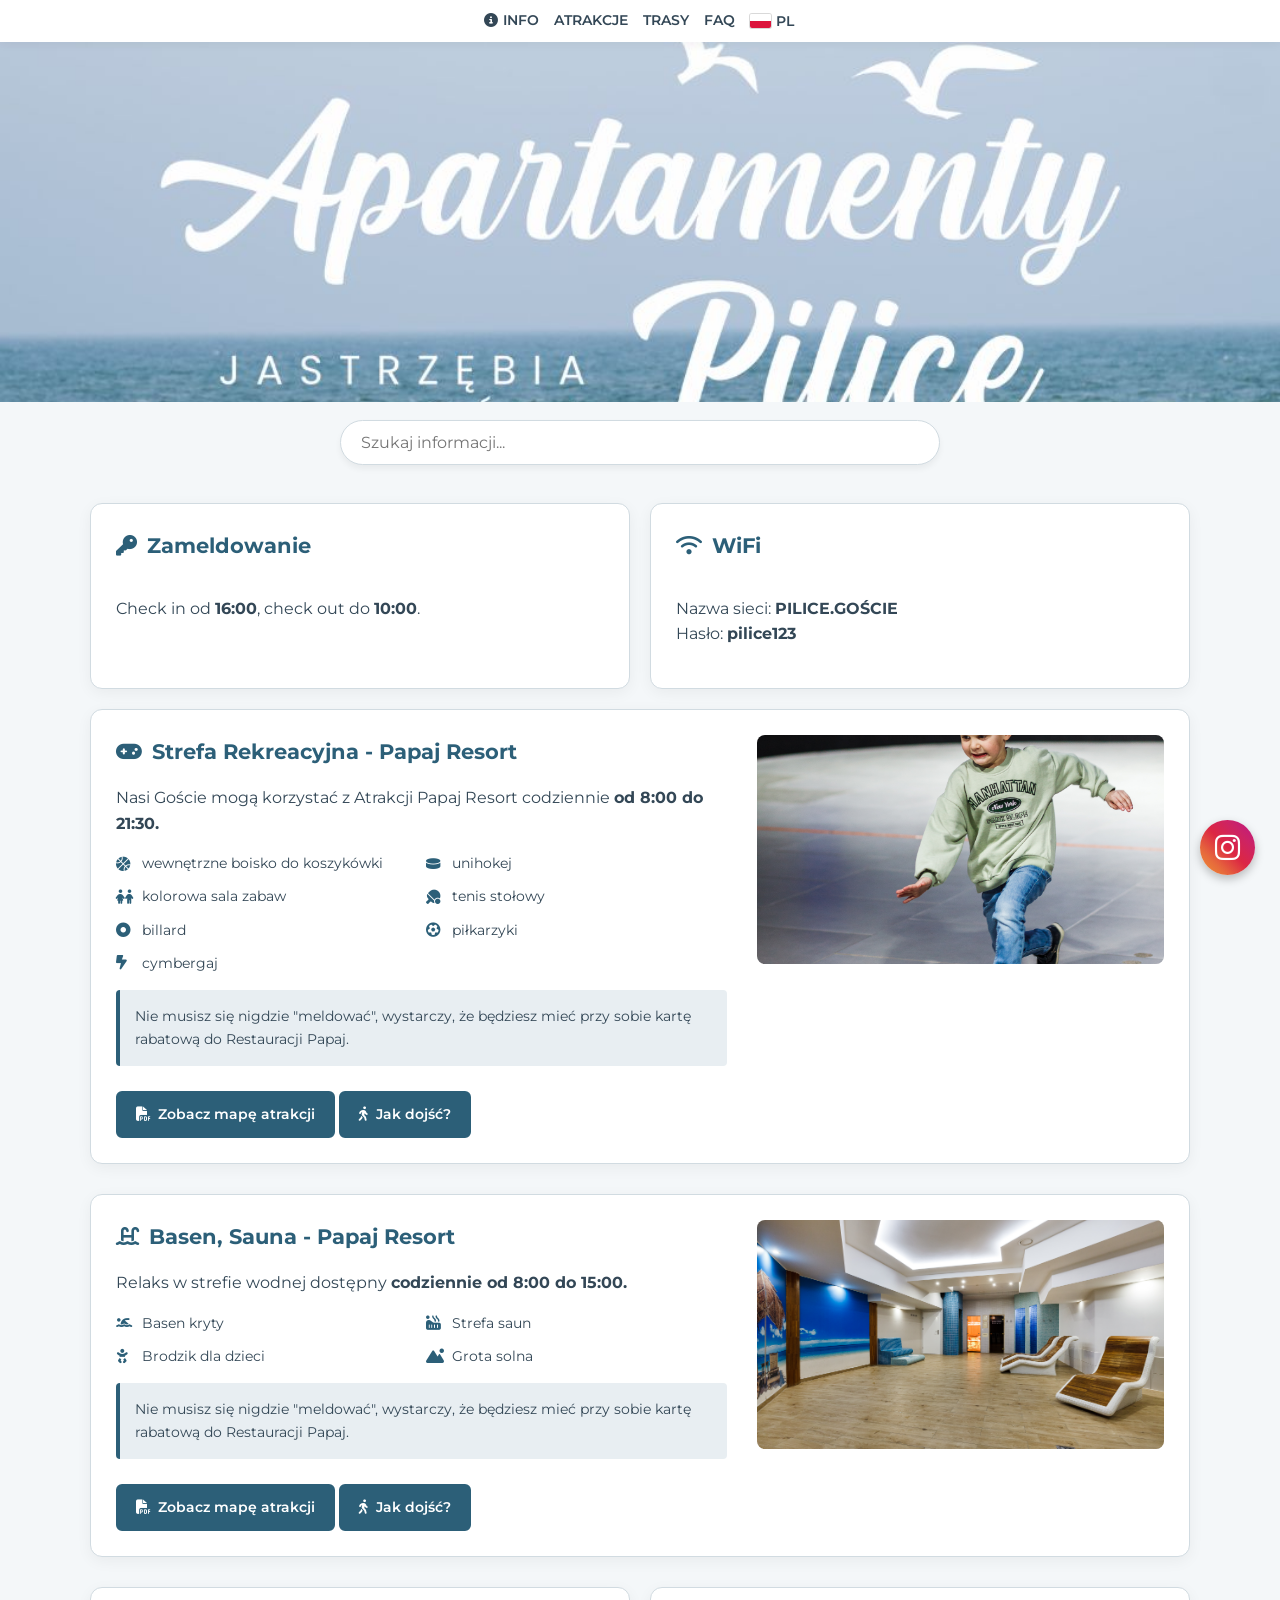
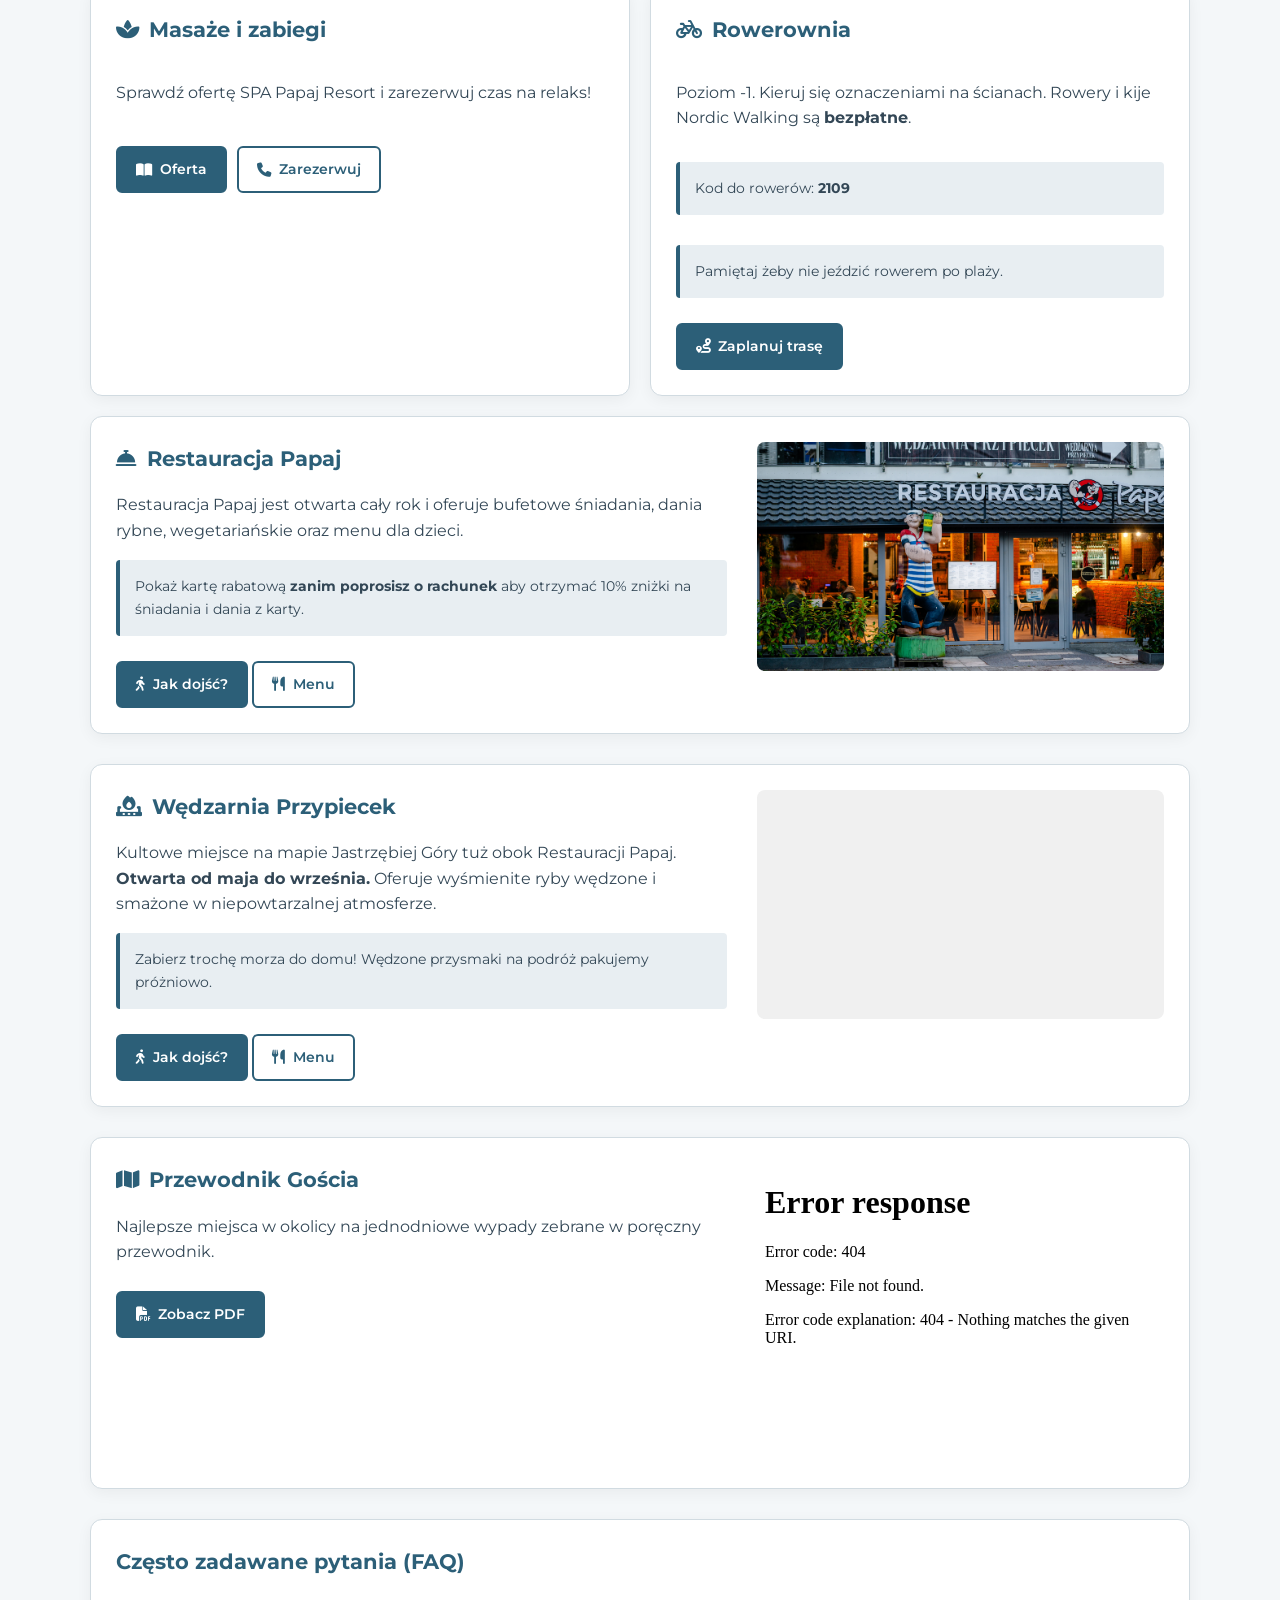
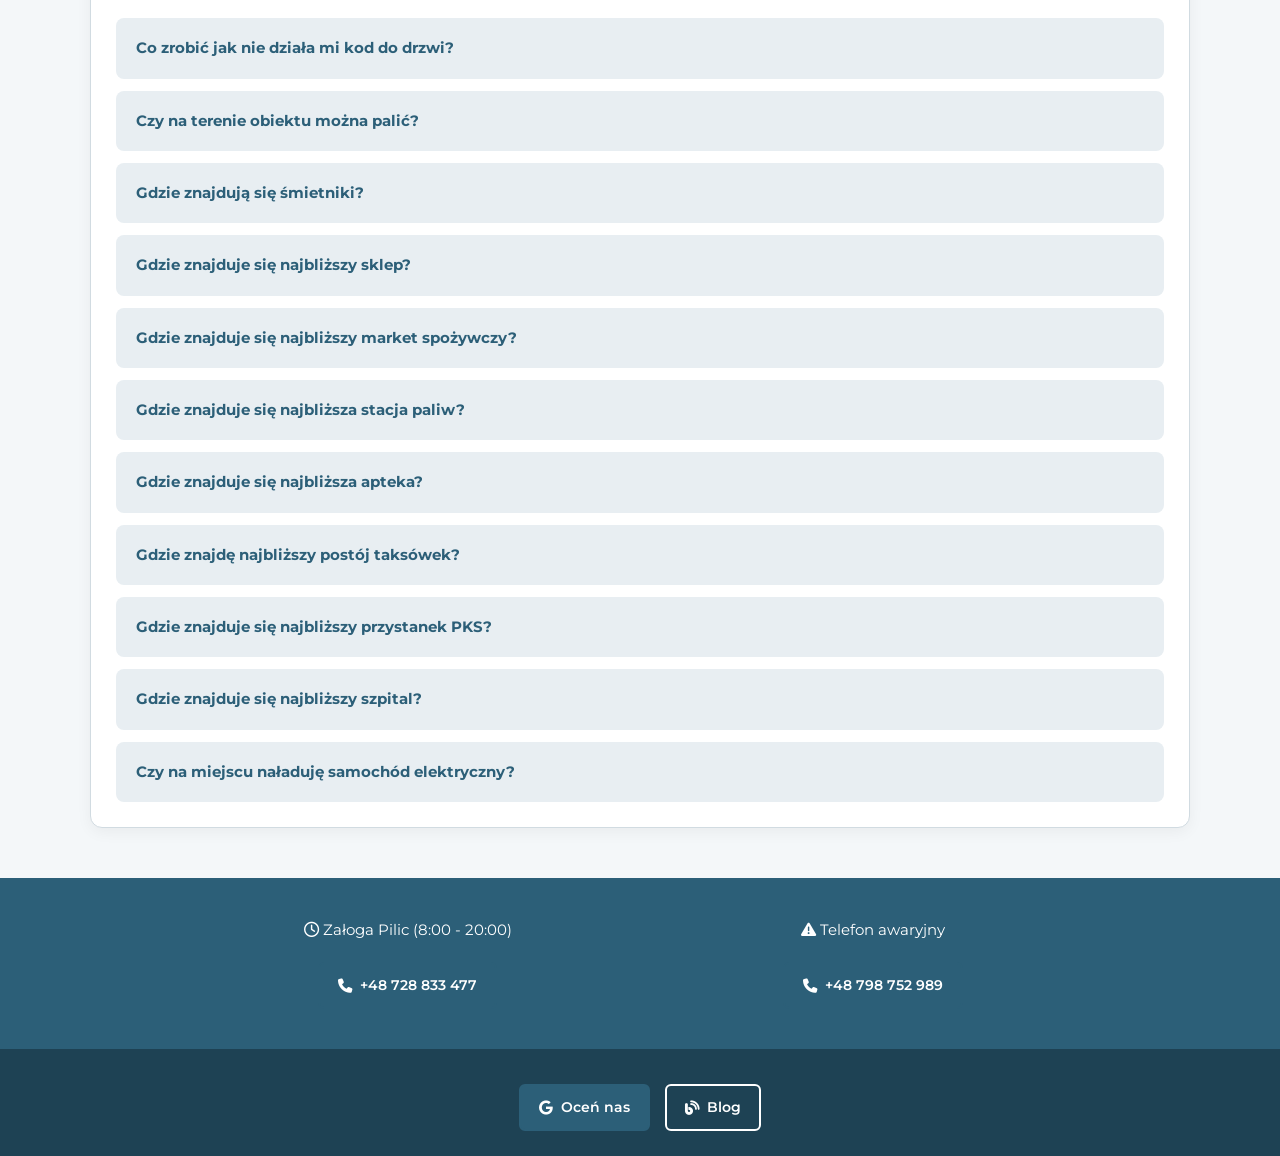
==== index.html @ 6036cd4c "Remove construction banner from index.html Removed construction banner from navigation." ====
<!DOCTYPE html>
<html lang="pl">
<head>
    <meta charset="UTF-8">
    <meta name="viewport" content="width=device-width, initial-scale=1.0">
    <title>Apartamenty Pilice - Guest Guide</title>
    <link href="https://fonts.googleapis.com/css2?family=Montserrat:wght@300;400;600;700&display=swap" rel="stylesheet">
    <link rel="stylesheet" href="https://cdnjs.cloudflare.com/ajax/libs/font-awesome/6.4.0/css/all.min.css">
    <link rel="stylesheet" href="css/style.css">
    <!-- App icons: browser tab, home screen, installed app -->
    <link rel="icon" href="favicon.ico" sizes="any">
    <link rel="apple-touch-icon" href="img/icons/apple-touch-icon.png">
    <link rel="manifest" href="manifest.json">
    <meta name="theme-color" content="#2C5F78">
    <meta name="apple-mobile-web-app-title" content="Pilice Guide">
</head>
<body>

        <nav class="top-nav">
    <ul>
        <li><a href="#info"><i class="fa-solid fa-circle-info"></i> Info</a></li>
        <li><a href="#rekreacja">Atrakcje</a></li>
        <li><a href="trasy.html">Trasy</a></li>
        <li><a href="#faq">FAQ</a></li>
        <li class="nav-lang-item">
            <span class="lang-flag" id="lang-flag" aria-hidden="true"><svg viewBox="0 0 16 10" preserveAspectRatio="none"><rect width="16" height="5" fill="#fff"/><rect y="5" width="16" height="5" fill="#DC143C"/></svg></span>
            <select id="language-selector">
                <option value="index.html" selected>PL</option>
                <option value="index_en.html">EN</option>
                <option value="index_de.html">DE</option>
            </select>
        </li>
    </ul>
</nav>

<header class="hero"></header>
    
    <div class="search-container">
    <input type="text" id="searchInput" placeholder="Szukaj informacji...">
</div>

<main class="container">
    
<div id="info" class="row">
        <div class="card">
            <h2><i class="fa-solid fa-key"></i> Zameldowanie</h2>
            <p>Check in od <strong>16:00</strong>, check out do <strong>10:00</strong>.</p>
        </div>
        <div class="card">
            <h2><i class="fa-solid fa-wifi"></i> WiFi</h2>
            <p>Nazwa sieci: <strong>PILICE.GOŚCIE</strong><br>Hasło: <strong>pilice123</strong></p>
        </div>
    </div>

    <div id="rekreacja" class="card big-card">
        <div>
            <h2><i class="fa-solid fa-gamepad"></i> Strefa Rekreacyjna - Papaj Resort</h2>
            <p> Nasi Goście mogą korzystać z Atrakcji Papaj Resort codziennie <strong> od 8:00 do 21:30. </strong> </p>
            
            <ul class="icon-list">
                <li><i class="fa-solid fa-basketball"></i> wewnętrzne boisko do koszykówki</li>
                <li><i class="fa-solid fa-hockey-puck"></i> unihokej</li>
                <li><i class="fa-solid fa-children"></i> kolorowa sala zabaw</li>
                <li><i class="fa-solid fa-table-tennis-paddle-ball"></i> tenis stołowy</li>
                <li><i class="fa-solid fa-circle-dot"></i> billard</li>
                <li><i class="fa-solid fa-futbol"></i> piłkarzyki</li>
                <li><i class="fa-solid fa-bolt-lightning"></i> cymbergaj</li>
            </ul>
            
            <div class="frame">
                Nie musisz się nigdzie "meldować", wystarczy, że będziesz mieć przy sobie kartę rabatową do Restauracji Papaj. 
            </div>
            
            <a href="img/mapaAtrakcjiPapaj.jpg" target="_blank" rel="noopener" class="btn"><i class="fa-solid fa-file-pdf"></i> Zobacz mapę atrakcji</a>
            
            <a href="https://www.youtube.com/shorts/94AWpfgoGmA" target="_blank" rel="noopener" class="btn"><i class="fa-solid fa-person-walking"></i> Jak dojść?</a>
        </div>
        <div class="carousel-container carousel" data-interval="3000">
            <img src="img/boisko1.jpg" alt="Boisko do koszykówki" class="active"><img src="img/billard1.jpg" alt="Billard">
            <img src="img/siłownia1.jpg" alt="Siłownia">
            <img src="img/esport1.jpg" alt="Sala e-sport">
            <img src="img/hokej1.jpg" alt="Boisko do hokeja">
            <img src="img/salazabaw3.jpg" alt="Sala zabaw">
            <img src="img/pingpong1.jpg" alt="Tenis stołowy">
            <img src="img/piłkarzyki2.jpg" alt="Piłkarzyki">
            <img src="img/salazabaw5.jpg" alt="Sala zabaw">
        </div>
    </div>

    <div class="card big-card">
        <div>
            <h2><i class="fa-solid fa-water-ladder"></i> Basen, Sauna - Papaj Resort</h2>
            <p>Relaks w strefie wodnej dostępny <strong> codziennie od 8:00 do 15:00.</strong></p>
            <ul class="icon-list">
                <li><i class="fa-solid fa-person-swimming"></i> Basen kryty</li>
                <li><i class="fa-solid fa-hot-tub-person"></i> Strefa saun</li>
                <li><i class="fa-solid fa-baby"></i> Brodzik dla dzieci</li>
                <li><i class="fa-solid fa-mountain-sun"></i> Grota solna</li>
            </ul>

             <div class="frame">
                Nie musisz się nigdzie "meldować", wystarczy, że będziesz mieć przy sobie kartę rabatową do Restauracji Papaj. 
            </div>
            <a href="img/mapaAtrakcjiPapaj.jpg" target="_blank" rel="noopener" class="btn"><i class="fa-solid fa-file-pdf"></i> Zobacz mapę atrakcji</a>
            <a href="https://www.youtube.com/shorts/94AWpfgoGmA" target="_blank" rel="noopener" class="btn"><i class="fa-solid fa-person-walking"></i> Jak dojść?</a>
        </div>
        <div class="carousel-container carousel" data-interval="3000">
            <img src="img/sauna3.jpg" alt="Strefa saun" class="active"><img src="img/basen5.jpg" alt="Basen">
            <img src="img/basen1.jpg" alt="Basen">
            <img src="img/sauna2.jpg" alt="Sauna">
            <img src="img/basen2.jpg" alt="Basen">
        </div>
    </div>

    <div class="row">
        <div class="card">
            <h2><i class="fa-solid fa-spa"></i> Masaże i zabiegi</h2>
            <p>Sprawdź ofertę SPA Papaj Resort i zarezerwuj czas na relaks!</p>
            <div class="btn-row">
                <a href="https://www.papaj-resort.pl/menu-spa" target="_blank" rel="noopener" class="btn"><i class="fa-solid fa-book-open"></i> Oferta</a>
                <a href="tel:+48882173366" class="btn btn-outline"><i class="fa-solid fa-phone"></i> Zarezerwuj</a>
            </div>
        </div>
   <div class="card">
        <h2><i class="fa-solid fa-bicycle"></i> Rowerownia</h2>
        <p>Poziom -1. Kieruj się oznaczeniami na ścianach. Rowery i kije Nordic Walking są <strong>bezpłatne</strong>.</p>
        <div class="frame">Kod do rowerów: <strong>2109</strong></div>
       <div class="frame">Pamiętaj żeby nie jeździć rowerem po plaży.</div>
       <a href="trasy.html" class="btn btn-start"><i class="fa-solid fa-route"></i> Zaplanuj trasę</a>
    </div>
    </div>

    <div id="restauracja" class="card big-card">
        <div>
            <h2><i class="fa-solid fa-bell-concierge"></i> Restauracja Papaj</h2>
            <p>Restauracja Papaj jest otwarta cały rok i oferuje bufetowe śniadania, dania rybne, wegetariańskie oraz menu dla dzieci. </p>
            <div class="frame">
                Pokaż kartę rabatową <strong>zanim poprosisz o rachunek</strong> aby otrzymać 10% zniżki na śniadania i dania z karty.
            </div>
            <a href="https://www.youtube.com/shorts/94AWpfgoGmA" target="_blank" rel="noopener" class="btn"><i class="fa-solid fa-person-walking"></i> Jak dojść?</a>
            <a href="https://www.papaj-resort.pl/restauracja" target="_blank" rel="noopener" class="btn btn-outline"><i class="fa-solid fa-utensils"></i> Menu</a>
        </div>
        <div class="carousel-container carousel" data-interval="3000">
            <img src="img/papaj1.jpg" alt="Restauracja" class="active">
            <img src="img/papaj2.jpg" alt="Restauracja">
            <img src="img/papaj3.jpg" alt="Restauracja">
        </div>
    </div>

    <div class="card big-card">
        <div>
            <h2><i class="fa-solid fa-fire-burner"></i> Wędzarnia Przypiecek</h2>
            <p>Kultowe miejsce na mapie Jastrzębiej Góry tuż obok Restauracji Papaj. <strong>Otwarta od maja do września.</strong> Oferuje wyśmienite ryby wędzone i smażone w niepowtarzalnej atmosferze. </p>
         <div class="frame">
                Zabierz trochę morza do domu! Wędzone przysmaki na podróż pakujemy próżniowo.
            </div>
            <a href="https://www.google.com/maps/dir/Apartamenty+Pilice,+Obro%C5%84c%C3%B3w+Westerplatte+1,+84-104+Jastrz%C4%99bia+G%C3%B3ra/W%C4%99dzarnia+Przypiecek,+Kaszubska+2,+84-104+Jastrz%C4%99bia+G%C3%B3ra/@54.8330398,18.2986187,18z/data=!3m2!4b1!5s0x46fc4adcaf9f4c63:0x12e4047253bfba3e!4m14!4m13!1m5!1m1!1s0x46fc4b25f61af6b7:0x723d35ade4be6874!2m2!1d18.3013622!2d54.8320816!1m5!1m1!1s0x46fc4adca8a3a423:0x7bbc34e6f8d9c185!2m2!1d18.2984501!2d54.8340388!3e2?entry=ttu&g_ep=EgoyMDI2MDgwOS4wIKXMDSoASAFQAw%3D%3D" target="_blank" rel="noopener" class="btn"><i class="fa-solid fa-person-walking"></i> Jak dojść?</a>
            <a href="https://www.wedzarnia-jastrzebiagora.pl/menu-restauracja" target="_blank" rel="noopener" class="btn btn-outline"><i class="fa-solid fa-utensils"></i> Menu</a>
        </div>
        <div class="carousel-container carousel" data-interval="3000">
            <img src="img/wedzarnia1.jpg" alt="Wedzarnia">
            <img src="img/wedzarnia2.jpg" alt="Wedzarnia">
            <img src="img/wedzarnia3.jpg" alt="Wedzarnia">
            
        </div>
    </div>

    <div id="przewodnik" class="card big-card">
        <div>
            <h2><i class="fa-solid fa-map"></i> Przewodnik Gościa</h2>
            <p>Najlepsze miejsca w okolicy na jednodniowe wypady zebrane w poręczny przewodnik.</p>
            <a href="przewodnik.pdf" target="_blank" rel="noopener" class="btn"><i class="fa-solid fa-file-pdf"></i> Zobacz PDF</a>
        </div>
        <div class="pdf-container">
            <iframe src="przewodnik.pdf" width="100%" height="100%" title="PDF"></iframe>
        </div>
    </div>
<div id="faq" class="card">
    <h2 class="faq-title">Często zadawane pytania (FAQ)</h2>
    
    <div class="faq-container">
    <details class="faq-item">
        <summary>Co zrobić jak nie działa mi kod do drzwi?</summary>
        <p>Jeśli nie masz ze sobą klucza, zadzwoń do nas pod numer widoczny w stopce strony.</p>
    </details>      

    <details class="faq-item">
        <summary>Czy na terenie obiektu można palić?</summary>
        <p>We wszystkich apartamentach obowiązuje zakaz palenia. Palić można wyłącznie na balkonach i w ogródkach. Popielniczka znajduje się w szufladzie w łazience.</p>
    </details>

    <details class="faq-item">
        <summary>Gdzie znajdują się śmietniki?</summary>
        <p>Śmietniki znajdują się przy wjeździe do parkingu podziemnego. Wejście przez parking podziemny lub od dziedzińca.</p>
    </details>

    <details class="faq-item">
        <summary>Gdzie znajduje się najbliższy sklep?</summary>
        <p>Delikatesy Skorpion (Rozewska 1) to mały, ale dobrze wyposażony sklep tuż za rogiem, otwarty również w niedziele. 
            <a href="https://www.google.com/maps/dir/Apartamenty+Pilice,+Obrońców+Westerplatte+1,+84-104+Jastrzębia+Góra/Delikatesy+Skorpion+Sklep+Spożywczo-Monopolowy+całodobowy,+Rozewska+1,+84-104+Jastrzębia+Góra/@54.8335061,18.3048659,47m/am=t/data=!3m2!1e3!5s0x46fc4adc21c9c939:0xeecb4da039b256c5!4m14!4m13!1m5!1m1!1s0x46fc4b25f61af6b7:0x723d35ade4be6874!2m2!1d18.3013622!2d54.8320816!1m5!1m1!1s0x46fc4adb6228eb7b:0x12db8e718bc178e5!2m2!1d18.3002992!2d54.8328395!3e0!5m1!1e4?entry=ttu&g_ep=EgoyMDI2MDMyNC4wIKXMDSoASAFQAw%3D%3D" target="_blank" rel="noopener" class="btn"><i class="fa-solid fa-person-walking"></i> Jak dojść?</a>
        </p>
    </details>

     <details class="faq-item">
        <summary>Gdzie znajduje się najbliższy market spożywczy?</summary>
         <p> Najbliżej jest Polo Market, 160 m od Pilic. <a href="https://www.google.com/maps/dir/Apartamenty+Pilice,+Obrońców+Westerplatte+1,+84-104+Jastrzębia+Góra/POLOmarket,+Rozewska+1,+84-104+Jastrzębia+Góra/@54.8335061,18.3048659,47m/data=!3m3!1e3!4b1!5s0x46fc4adc21c9c939:0xeecb4da039b256c5!4m13!4m12!1m5!1m1!1s0x46fc4b25f61af6b7:0x723d35ade4be6874!2m2!1d18.3013622!2d54.8320816!1m5!1m1!1s0x46fc4adc86070cb1:0x2bd1bc6ae9f49c07!2m2!1d18.3011086!2d54.8334565!5m1!1e4?entry=ttu&g_ep=EgoyMDI2MDMyNC4wIKXMDSoASAFQAw%3D%3D" target="_blank" rel="noopener" class="btn"><i class="fa-solid fa-person-walking"></i> Jak dojść? </a> <br>
             W Mieroszynie, 4 km od Pilic jest Biedronka. <a href="https://www.google.com/maps/place/Biedronka/@54.8004866,18.2955787,3009m/am=t/data=!3m1!1e3!4m22!1m15!4m14!1m6!1m2!1s0x46fc4b25f61af6b7:0x723d35ade4be6874!2sApartamenty+Pilice,+Obrońców+Westerplatte+1,+84-104+Jastrzębia+Góra!2m2!1d18.3013622!2d54.8320816!1m6!1m2!1s0x46fdb536be24117b:0xa218b0607b84c6d!2sBiedronka,+Szkolna+3,+84-103+Mieroszyno!2m2!1d18.3127693!2d54.8004866!3m5!1s0x46fdb536be24117b:0xa218b0607b84c6d!8m2!3d54.8004866!4d18.3127693!16s%2Fg%2F11xvr563n9!5m1!1e4?entry=ttu&g_ep=EgoyMDI2MDMyNC4wIKXMDSoASAFQAw%3D%3D" target="_blank" rel="noopener" class="btn"><i class="fa-solid fa-person-walking"></i> Jak dojść? </a>
         </p>
    </details>

    <details class="faq-item">
        <summary>Gdzie znajduje się najbliższa stacja paliw?</summary>
        <p>
            Najbliżej w Łebczu, lokalna stacja paliw Renusz, 8 km. <a href="https://www.google.com/maps/dir/Apartamenty+Pilice,+Obrońców+Westerplatte+1,+84-104+Jastrzębia+Góra/Renusz,+Pucka+14,+84-103+Łebcz/@54.8335061,18.3048659,47m/am=t/data=!3m2!1e3!5s0x46fc4adc21c9c939:0xeecb4da039b256c5!4m13!4m12!1m5!1m1!1s0x46fc4b25f61af6b7:0x723d35ade4be6874!2m2!1d18.3013622!2d54.8320816!1m5!1m1!1s0x46fdb4802199ce3d:0xc464ce5bc63ae8b!2m2!1d18.3400267!2d54.765153!5m1!1e4?entry=ttu&g_ep=EgoyMDI2MDMyNC4wIKXMDSoASAFQAw%3D%3D" target="_blank" rel="noopener" class="btn"><i class="fa-solid fa-person-walking"></i> Jak dojechać?</a> <br>
            Dalej, we Władysławie jest Orlen oraz CircleK, 10 km. <br>
            <a href="https://www.google.com/maps/dir/Apartamenty+Pilice,+Obrońców+Westerplatte+1,+84-104+Jastrzębia+Góra/Stacja+Paliw+ORLEN,+Gdańska+107,+84-120+Władysławowo/@54.8335061,18.3048659,47m/data=!3m3!1e3!4b1!5s0x46fc4adc21c9c939:0xeecb4da039b256c5!4m13!4m12!1m5!1m1!1s0x46fc4b25f61af6b7:0x723d35ade4be6874!2m2!1d18.3013622!2d54.8320816!1m5!1m1!1s0x46fdb31888d83a4f:0x1c8ea6f73e88b07e!2m2!1d18.405257!2d54.7756203!5m1!1e4?entry=ttu&g_ep=EgoyMDI2MDMyNC4wIKXMDSoASAFQAw%3D%3D" target="_blank" rel="noopener" class="btn"><i class="fa-solid fa-person-walking"></i> Orlen-jak dojechać? </a>
            <a href="https://www.google.com/maps/dir/Apartamenty+Pilice,+Obrońców+Westerplatte+1,+84-104+Jastrzębia+Góra/Circle+K,+Starowiejska+25,+84-120+Władysławowo/@54.8335061,18.3048659,47m/am=t/data=!3m2!1e3!5s0x46fc4adc21c9c939:0xeecb4da039b256c5!4m13!4m12!1m5!1m1!1s0x46fc4b25f61af6b7:0x723d35ade4be6874!2m2!1d18.3013622!2d54.8320816!1m5!1m1!1s0x46fdb32982a1dd83:0xaad8b3a80a8a6cfd!2m2!1d18.424131!2d54.790386!5m1!1e4?entry=ttu&g_ep=EgoyMDI2MDMyNC4wIKXMDSoASAFQAw%3D%3D" target="_blank" rel="noopener" class="btn"><i class="fa-solid fa-person-walking"></i> CircleK-jak dojechać? </a>
        </p>
    </details>

    <details class="faq-item">
        <summary>Gdzie znajduje się najbliższa apteka?</summary>
        <p>Apteka Bursztynowa znajduje się na ulicy Królewskiej 9, około 300 metrów od Apartamentów Pilice. 
            <a href="https://www.google.com/maps/dir/Apartamenty+Pilice,+Obrońców+Westerplatte+1,+84-104+Jastrzębia+Góra/Apteka+Bursztynowa,+Królewska+9,+84-104+Jastrzębia+Góra/@54.8325028,18.3078206,819m/am=t/data=!3m2!1e3!5s0x46fc4adc21c9c939:0xeecb4da039b256c5!4m14!4m13!1m5!1m1!1s0x46fc4b25f61af6b7:0x723d35ade4be6874!2m2!1d18.3013622!2d54.8320816!1m5!1m1!1s0x46fc4adb455c0605:0x7e8aeb1973e6adba!2m2!1d18.2982302!2d54.8324953!3e0!5m1!1e4?entry=ttu&g_ep=EgoyMDI2MDMyNC4wIKXMDSoASAFQAw%3D%3D" target="_blank" rel="noopener" class="btn"><i class="fa-solid fa-person-walking"></i> Jak dojść?</a> 
        </p>
    </details>
    
    <details class="faq-item">
        <summary>Gdzie znajdę najbliższy postój taksówek?</summary>
        <p>Postój znajduje się tuż obok hotelu Ara. Poza sezonem polecamy zamawiać taksówki z Władysławowa.
            <a href="https://www.google.com/maps/dir/Apartamenty+Pilice,+Obro%C5%84c%C3%B3w+Westerplatte+1,+84-104+Jastrz%C4%99bia+G%C3%B3ra/54.833583,18.3052729/@54.8335061,18.3048659,47m/data=!3m2!1e3!5s0x46fc4adc21c9c939:0xeecb4da039b256c5!4m9!4m8!1m5!1m1!1s0x46fc4b25f61af6b7:0x723d35ade4be6874!2m2!1d18.3013622!2d54.8320816!1m0!3e0!5m1!1e4?entry=ttu&g_ep=EgoyMDI2MDMyNC4wIKXMDSoASAFQAw%3D%3D" target="_blank" rel="noopener" class="btn"><i class="fa-solid fa-person-walking"></i> Jak dojść?</a> 
        </p>
    </details>

     <details class="faq-item">
        <summary>Gdzie znajduje się najbliższy przystanek PKS?</summary>
        <p>Najbliższy przystanek jest naprawdę blisko, bo tylko 190 metrów od Pilic. <a href="https://www.google.com/maps/place/Jastrz%C4%99bia+G%C3%B3ra/@54.8314032,18.2983857,17z/data=!4m23!1m16!4m15!1m6!1m2!1s0x46fc4b25f61af6b7:0x723d35ade4be6874!2sApartamenty+Pilice,+Obro%C5%84c%C3%B3w+Westerplatte+1,+84-104+Jastrz%C4%99bia+G%C3%B3ra!2m2!1d18.3013622!2d54.8320816!1m6!1m2!1s0x46fc4adc7d001285:0x8e950176aa26ae4f!2zSmFzdHJ6xJliaWEgR8OzcmEsIDg0LTEwNCBKYXN0cnrEmWJpYSBHw7NyYQ!2m2!1d18.301801!2d54.833198!3e0!3m5!1s0x46fc4adc7d001285:0x8e950176aa26ae4f!8m2!3d54.833198!4d18.301801!16s%2Fg%2F11vf1nq_dx?entry=ttu&g_ep=EgoyMDI2MDMyNC4wIKXMDSoASAFQAw%3D%3D"  target="_blank" rel="noopener" class="btn"><i class="fa-solid fa-person-walking"></i> Jak dojść?</a>. <br>
            Do Gdyni i Karwi dojedziesz autobusem PKS linii 650. Do Pucka i do Władysławowa dojedziesz autobusem linii 668. 
            <a href="https://pksgdynia.pl/"  target="_blank" rel="noopener" class="btn"><i class="fa-solid fa-person-walking"></i> Sprawdź rozkład tutaj.</a>
        </p>
    </details>

    <details class="faq-item">
        <summary>Gdzie znajduje się najbliższy szpital?</summary>
        <p>
            Szpital miejski w Pucku, 18 km. <a href="https://www.google.com/maps/dir/Apartamenty+Pilice,+Obro%C5%84c%C3%B3w+Westerplatte+1,+84-104+Jastrz%C4%99bia+G%C3%B3ra/Hospital+Puck+Ltd.,+1+Maja+13A,+84-100+Puck/@54.7739152,18.2748339,12z/am=t/data=!3m1!5s0x46fdba23debb45ad:0xa23daf4417c20268!4m13!4m12!1m5!1m1!1s0x46fc4b25f61af6b7:0x723d35ade4be6874!2m2!1d18.3013622!2d54.8320816!1m5!1m1!1s0x46fdb23d9fbc8907:0x37d823db87c58ea3!2m2!1d18.4138439!2d54.7212345!5m1!1e4?entry=ttu&g_ep=EgoyMDI2MDMyOS4wIKXMDSoASAFQAw%3D%3D" target="_blank" rel="noopener" class="btn"><i class="fa-solid fa-person-walking"></i> Jak dojechać?</a> <br>
            Szpital specjalistyczny w Wejherowie, 38 km. <a href="https://www.google.com/maps/dir/Apartamenty+Pilice,+Obro%C5%84c%C3%B3w+Westerplatte+1,+84-104+Jastrz%C4%99bia+G%C3%B3ra/Szpital+Specjalistyczny+im.+Floriana+Ceynowy,+dr+Alojzego+Jagalskiego+10,+84-200+Wejherowo/@54.72131,18.0826968,11z/am=t/data=!3m2!4b1!5s0x46fdba23debb45ad:0xa23daf4417c20268!4m13!4m12!1m5!1m1!1s0x46fc4b25f61af6b7:0x723d35ade4be6874!2m2!1d18.3013622!2d54.8320816!1m5!1m1!1s0x46fdba2389df4d81:0xe2cdf954fe394542!2m2!1d18.2449269!2d54.6147397!5m1!1e4?entry=ttu&g_ep=EgoyMDI2MDMyOS4wIKXMDSoASAFQAw%3D%3D" target="_blank" rel="noopener" class="btn"><i class="fa-solid fa-person-walking"></i> Jak dojechać?</a> 
        </p>
    </details>

                 <details class="faq-item">
        <summary>Czy na miejscu naładuję samochód elektryczny?</summary>
        <p> Tak, bezpośrednio przed budynkiem znajdują się dwie ładowarki gdzie za 2 zł za kWh naładujesz swój samochód elektryczny. Skontaktuj się z Recepcją żeby skorzystać z ładowarki.    
        </p>
    </details>
    </div>
</div>

</main>

<footer class="footer-main">
    <div class="footer-container">
        <div class="footer-section">
            <p><i class="fa-regular fa-clock"></i> Załoga Pilic (8:00 - 20:00)</p>
            <a href="tel:+48728833477" class="btn">
                <i class="fa-solid fa-phone"></i> +48 728 833 477
            </a>
        </div>

        <div class="footer-section">
            <p><i class="fa-solid fa-triangle-exclamation"></i> Telefon awaryjny</p>
            <a href="tel:+48798752989" class="btn">
                <i class="fa-solid fa-phone"></i> +48 798 752 989
            </a>
        </div>
    </div>
</footer>

<div class="footer-secondary">
    <div class="footer-links-container">
        <a href="https://g.page/r/CXRovuStNT1yEBM/review" target="_blank" rel="noopener" class="btn">
            <i class="fa-brands fa-google"></i> Oceń nas
        </a>
        <a href="https://www.apartamenty-pilice.pl/blog" target="_blank" rel="noopener" class="btn btn-outline-light">
            <i class="fa-solid fa-blog"></i> Blog
        </a>
    </div>
</div>

    <!-- Botón Flotante de Instagram -->
<div class="ig-floating-container">
    <div class="ig-popup">Pokaż jak świetnie bawisz się w JG i oznacz nas na IG!</div>
    <a href="https://www.instagram.com/apartamentypilice/" target="_blank" rel="noopener" class="ig-btn">
        <i class="fa-brands fa-instagram"></i>
    </a>
</div>

<script src="js/main.js"></script>

</body>
</html>
---- css/style.css ----
/* ==========================================================
   Apartamenty Pilice – wspólny arkusz stylów
   Used by: index.html, index_en.html, index_de.html, trasy.html

   1. Colours & base
   2. Navigation + language selector
   3. Hero & search
   4. Layout & cards
   5. Carousel
   6. Buttons & frames
   7. FAQ
   8. Footer
   9. Instagram button
   10. Route planner (trasy.html only, scoped to .page-trasy)
   11. Responsive
   ========================================================== */


/* ---------- 1. Colours & base ---------- */
:root {
    --primary: #2C5F78;
    --secondary: #5B8DA3;
    --bg-color: #F4F7F9;
    --card-bg: #FFFFFF;
    --text-color: #334756;
    --muted: #6B7E8B;
    --frame-bg: #E8EEF2;
    --border-color: #D1DBE1;
    --nav-bg: rgba(255, 255, 255, 0.95);
    --footer-alt: #1E4254;
    --shadow: 0 4px 15px rgba(0,0,0,0.05);

    /* Difficulty labels in the route planner */
    --easy: #2F7A4F;  --easy-bg: #E1F0E6;
    --mid:  #99650F;  --mid-bg:  #F7EBD2;
    --hard: #B23A36;  --hard-bg: #F6DEDC;

    /* Real value is measured by JavaScript on every page */
    --nav-height: 56px;
}

body {
    font-family: 'Montserrat', sans-serif;
    margin: 0;
    padding: 0;
    color: var(--text-color);
    background-color: var(--bg-color);
    line-height: 1.6;
}

[hidden] { display: none !important; }

a:focus-visible,
button:focus-visible,
select:focus-visible {
    outline: 2px solid var(--secondary);
    outline-offset: 2px;
}


/* ---------- 2. Navigation + language selector ---------- */
.top-nav {
    position: fixed;
    top: 0;
    width: 100%;
    background: var(--nav-bg);
    backdrop-filter: blur(10px);
    box-shadow: 0 2px 10px rgba(0,0,0,0.05);
    z-index: 1000;
    padding: 10px 0;
    padding-top: calc(10px + env(safe-area-inset-top, 0px));
}
.top-nav ul {
    list-style: none;
    margin: 0;
    padding: 0;
    display: flex;
    gap: 15px;
    justify-content: center;
    flex-wrap: wrap;
}
.top-nav a {
    text-decoration: none;
    color: var(--text-color);
    font-weight: 600;
    font-size: 0.85rem;
    text-transform: uppercase;
    display: flex;
    align-items: center;
    gap: 5px;
}
.top-nav a[aria-current="page"] {
    color: var(--primary);
    box-shadow: inset 0 -2px 0 var(--primary);
}

.mobile-menu:not(.open) {
    visibility: hidden;
    pointer-events: none;
}

.nav-lang-item {
    display: flex;
    align-items: center;
    gap: 5px;
}
.lang-flag {
    display: inline-flex;
    width: 21px;
    height: 14px;
    border-radius: 2px;
    overflow: hidden;
    box-shadow: 0 0 0 1px rgba(0,0,0,0.15); /* thin frame so the white of the PL flag is visible */
    flex-shrink: 0;
}
.lang-flag svg {
    width: 100%;
    height: 100%;
    display: block;
}
#language-selector {
    background: transparent;
    border: none;
    color: var(--text-color);
    font-family: 'Montserrat', sans-serif;
    font-weight: 600;
    font-size: 0.85rem;
    text-transform: uppercase;
    cursor: pointer;
    outline: none;
    padding: 0;
    appearance: none;
    -webkit-appearance: none;
}
#language-selector option {
    background-color: white;
    color: var(--text-color);
}
.nav-lang-item:hover #language-selector {
    color: var(--primary);
}
/*----------info banner in the top nav---------*/

.construction-banner {
    background: #F2C94C;
    color: #3A2F00;
    text-align: center;
    font-size: 0.8rem;
    font-weight: 600;
    padding: 6px 12px;
    margin: -10px 0 10px; /* sits flush with the top of the nav bar */
}


/* ---------- 3. Hero & search ---------- */
.hero {
    width: 100%;
    height: 40vh;
    margin-top: var(--nav-height);
    background: var(--primary) url('../img/hero1.jpg') center/cover no-repeat;
}

.search-container {
    text-align: center;
    padding: 18px 20px;
    background-color: var(--bg-color);
}
#searchInput {
    width: 100%;
    max-width: 600px;
    padding: 12px 20px;
    border-radius: 25px;
    border: 1px solid var(--border-color);
    outline: none;
    font-size: 1rem;
    box-shadow: 0 4px 6px rgba(0,0,0,0.05);
    font-family: 'Montserrat', sans-serif;
    box-sizing: border-box;
}


/* ---------- 4. Layout & cards ---------- */
.container { max-width: 1100px; margin: 20px auto; padding: 0 20px; }

.row {
    display: grid;
    grid-template-columns: repeat(auto-fit, minmax(300px, 1fr));
    gap: 20px;
    margin-bottom: 20px;
}

.card {
    background: var(--card-bg);
    border-radius: 12px;
    padding: 25px;
    box-shadow: var(--shadow);
    border: 1px solid var(--border-color);
    display: flex;
    flex-direction: column;
}
.card.big-card {
    display: grid;
    grid-template-columns: 1.2fr 0.8fr;
    gap: 30px;
    margin-bottom: 30px;
}
.card h2 {
    margin-top: 0;
    color: var(--primary);
    font-size: 1.3rem;
    display: flex;
    align-items: center;
    gap: 10px;
}

.icon-list {
    list-style: none;
    padding: 0;
    display: grid;
    grid-template-columns: repeat(auto-fill, minmax(200px, 1fr));
    gap: 10px;
    margin: 15px 0;
}
.icon-list li { display: flex; align-items: center; gap: 8px; font-size: 0.9rem; }
.icon-list i { color: var(--primary); width: 18px; }

/* Embedded PDF guide */
.pdf-container {
    width: 100%;
    height: 300px;
    border-radius: 8px;
    overflow: hidden;
}
.pdf-container iframe { border: none; }


/* ---------- 5. Carousel ---------- */
.carousel {
    position: relative;
    width: 100%;
    aspect-ratio: 16 / 9;   /* fixed ratio so the layout doesn't jump */
    max-height: 450px;
    border-radius: 8px;
    overflow: hidden;
    background: #f0f0f0;    /* shown while the photo loads */
}
.carousel img {
    position: absolute;
    top: 0;
    left: 0;
    width: 100%;
    height: 100%;
    object-fit: cover;
    opacity: 0;
    transition: opacity 0.8s ease-in-out;
    z-index: 1;
}
.carousel img.active {
    opacity: 1;
    z-index: 2;
}


/* ---------- 6. Buttons & frames ---------- */
.btn {
    display: inline-flex;
    align-items: center;
    justify-content: center;
    gap: 8px;
    background: var(--primary);
    color: white;
    padding: 10px 18px;
    border: 2px solid var(--primary);
    border-radius: 6px;
    text-decoration: none;
    font-family: inherit;
    font-weight: 600;
    font-size: 0.9rem;
    transition: 0.3s;
    margin-top: 10px;
    cursor: pointer;
}
.btn-outline { background: transparent; color: var(--primary); }
.btn-outline-light { background: transparent; color: white; border-color: white; }
.btn-start { align-self: flex-start; }      /* keeps a single button from stretching across a card */
.btn-row { display: flex; gap: 10px; margin-top: 15px; }

.frame {
    background-color: var(--frame-bg);
    border-left: 4px solid var(--primary);
    padding: 15px;
    border-radius: 4px;
    margin: 15px 0;
    font-size: 0.9rem;
}


/* ---------- 7. FAQ ---------- */
.card h2.faq-title { margin-bottom: 20px; }

.faq-container {
    display: flex;
    flex-direction: column;
    gap: 12px;
    margin-top: 20px;
}
details.faq-item {
    background: var(--frame-bg);
    border: none;
    border-radius: 8px;
    padding: 0;
    overflow: hidden;
    transition: background 0.3s ease;
}
details.faq-item:hover {
    background: var(--border-color);
}
details.faq-item summary {
    padding: 18px 20px;
    list-style: none;
    font-weight: 700;
    color: var(--primary);
    cursor: pointer;
    font-size: 0.95rem;
}
details.faq-item summary::-webkit-details-marker {
    display: none;
}
details.faq-item p {
    padding: 0 20px 20px 20px;
    margin: 0;
    font-size: 0.9rem;
    color: var(--text-color);
    line-height: 1.5;
    display: flex;
    flex-wrap: wrap;
    gap: 10px;
    align-items: center;
}


/* ---------- 8. Footer ---------- */
.footer-main {
    background: var(--primary);
    color: white;
    padding: 40px 20px;
    margin-top: 50px;
}
.footer-container {
    max-width: 900px;
    margin: 0 auto;
    display: flex;
    flex-wrap: wrap;
    gap: 30px;
    justify-content: space-around;
    text-align: center;
}
.footer-section {
    flex: 1;
    min-width: 250px;
    display: flex;
    flex-direction: column;
    align-items: center;
    gap: 10px;
}
.footer-section p {
    margin: 0;
    font-weight: 400;
    font-size: 0.95rem;
}
.footer-secondary {
    background: var(--footer-alt);
    color: white;
    padding: 25px 20px;
    padding-bottom: calc(25px + env(safe-area-inset-bottom, 0px));
    text-align: center;
}
.footer-links-container {
    display: flex;
    justify-content: center;
    gap: 15px;
    flex-wrap: wrap;
}


/* ---------- 9. Instagram button ---------- */
.ig-floating-container {
    position: fixed;
    bottom: calc(25px + env(safe-area-inset-bottom, 0px));
    right: 25px;
    z-index: 9999;
    display: flex;
    flex-direction: column;
    align-items: flex-end;
    /* The box is as big as the (hidden) popup + button. Let taps pass
       through it, so only the round button itself is clickable. */
    pointer-events: none;
}
.ig-popup {
    background-color: var(--primary);
    color: white;
    padding: 12px 15px;
    border-radius: 8px;
    font-size: 0.85rem;
    margin-bottom: 12px;
    box-shadow: 0 4px 10px rgba(0,0,0,0.15);
    opacity: 0;
    visibility: hidden;
    transition: all 0.3s ease;
    max-width: 220px;
    text-align: center;
    font-weight: 600;
    pointer-events: none;
}
.ig-popup::after {           /* small arrow pointing at the button */
    content: '';
    position: absolute;
    bottom: 52px;
    right: 15px;
    border-width: 8px;
    border-style: solid;
    border-color: var(--primary) transparent transparent transparent;
}
.ig-floating-container:hover .ig-popup {
    opacity: 1;
    visibility: visible;
    transform: translateY(-5px);
}
.ig-btn {
    background: linear-gradient(45deg, #f09433 0%, #e6683c 25%, #dc2743 50%, #cc2366 75%, #bc1888 100%);
    color: white;
    width: 55px;
    height: 55px;
    border-radius: 50%;
    display: flex;
    justify-content: center;
    align-items: center;
    font-size: 1.8rem;
    box-shadow: 0 4px 10px rgba(0,0,0,0.25);
    text-decoration: none;
    transition: transform 0.3s ease;
    pointer-events: auto;
}
.ig-btn:hover {
    transform: scale(1.1);
}


/* ---------- 10. Route planner (trasy.html) ---------- */
.page-trasy *,
.page-trasy *::before,
.page-trasy *::after { box-sizing: border-box; }
.page-trasy img { max-width: 100%; }
.page-trasy .card { margin-bottom: 20px; }

/* Intro */
.intro { display: grid; grid-template-columns: minmax(0, 1fr) auto; gap: 25px; align-items: end; }
.intro-place { display: flex; align-items: center; gap: 8px; color: var(--secondary); font-weight: 600; font-size: 0.9rem; margin: 0; }
.intro h1 { color: var(--primary); font-size: clamp(1.5rem, 3.4vw, 2.1rem); line-height: 1.2; margin: 6px 0 12px; }
.intro h1 em { font-style: normal; font-weight: 400; }
.lede { max-width: 62ch; margin: 0; }
.mapall { margin-top: 15px; align-self: flex-start; }
.counts { display: flex; gap: 12px; }
.count { background: var(--frame-bg); border-radius: 8px; padding: 12px 16px; display: grid; min-width: 120px; }
.count strong { color: var(--primary); font-size: 2rem; line-height: 1.1; font-variant-numeric: tabular-nums; }
.count span { font-size: 0.8rem; color: var(--muted); }

/* Filters */
.filters { display: grid; gap: 12px; }
.frow { display: flex; flex-wrap: wrap; gap: 8px; align-items: center; }
.flabel { font-size: 0.85rem; color: var(--primary); font-weight: 700; min-width: 110px; }
.chip {
    appearance: none;
    border: 1px solid var(--border-color);
    background: var(--card-bg);
    color: var(--text-color);
    font: 600 0.85rem/1 'Montserrat', sans-serif;
    padding: 9px 14px;
    border-radius: 25px;
    cursor: pointer;
}
.chip:hover { border-color: var(--primary); color: var(--primary); }
.chip[aria-pressed="true"] { background: var(--primary); border-color: var(--primary); color: #fff; }
.reset {
    background: none;
    border: 0;
    color: var(--secondary);
    font: 600 0.85rem 'Montserrat', sans-serif;
    cursor: pointer;
    padding: 6px 2px;
    text-decoration: underline;
    text-underline-offset: 3px;
}

/* Results + plan layout */
.layout { display: grid; grid-template-columns: minmax(0, 1fr) 320px; gap: 20px; align-items: start; }
.resultbar { display: flex; justify-content: space-between; align-items: baseline; gap: 12px; margin-bottom: 14px; flex-wrap: wrap; }
.resultbar h2 { color: var(--primary); font-size: 1.3rem; margin: 0; }
.resultbar p { margin: 0; color: var(--muted); font-size: 0.9rem; }
.grid { display: grid; grid-template-columns: repeat(auto-fill, minmax(260px, 1fr)); gap: 20px; }
.empty { padding: 40px 20px; text-align: center; color: var(--muted); background: var(--card-bg); border-radius: 12px; border: 1px dashed var(--border-color); }

/* Route card */
.route {
    background: var(--card-bg);
    border-radius: 12px;
    overflow: hidden;
    box-shadow: var(--shadow);
    border: 1px solid var(--border-color);
    display: flex;
    flex-direction: column;
}
.photo { position: relative; aspect-ratio: 3/2; overflow: hidden; background: var(--frame-bg); }
.photo img { position: absolute; inset: 0; width: 100%; height: 100%; object-fit: cover; display: block; }
.tag {
    position: absolute;
    left: 10px;
    top: 10px;
    background: rgba(30, 66, 84, 0.85);
    color: #fff;
    font-size: 0.75rem;
    font-weight: 600;
    padding: 5px 10px;
    border-radius: 25px;
}
.route .body { padding: 18px 18px 16px; display: flex; flex-direction: column; gap: 12px; flex: 1; }
.route h3 { color: var(--primary); font-size: 1.1rem; line-height: 1.3; margin: 0; }
.stats { display: flex; gap: 6px 8px; flex-wrap: wrap; align-items: center; font-variant-numeric: tabular-nums; }
.diff { font-size: 0.75rem; font-weight: 700; padding: 3px 8px; border-radius: 4px; }
.d1 { background: var(--easy-bg); color: var(--easy); }
.d2 { background: var(--mid-bg); color: var(--mid); }
.d3 { background: var(--hard-bg); color: var(--hard); }
.stat { font-size: 0.85rem; color: var(--muted); }
.stat b { color: var(--text-color); font-weight: 700; }
.facts { display: grid; grid-template-columns: 1fr 1fr; gap: 4px 12px; font-size: 0.8rem; margin: 0; padding: 0; list-style: none; }
.facts li { padding-left: 18px; position: relative; }
.facts small { color: var(--muted); }
.yes::before, .no::before { font-family: "Font Awesome 6 Free"; font-weight: 900; position: absolute; left: 0; top: 0; }
.yes::before { content: "\f00c"; color: var(--easy); }
.no::before  { content: "\f00d"; color: var(--hard); }
.no { color: var(--muted); }
.why { margin: 0; font-size: 0.9rem; }
details.more summary { cursor: pointer; color: var(--primary); font-weight: 700; font-size: 0.85rem; }
details.more[open] summary { margin-bottom: 8px; }
details.more .why + .why { margin-top: 8px; }
.tip { margin: 12px 0 0; }
.tip b { display: block; font-size: 0.8rem; color: var(--primary); margin-bottom: 2px; }
.thumbs { display: grid; grid-template-columns: repeat(3, 1fr); gap: 6px; margin-top: 10px; }
.thumbs img { width: 100%; aspect-ratio: 1; object-fit: cover; border-radius: 6px; display: block; }
.actions { display: flex; flex-wrap: wrap; gap: 8px; margin-top: auto; padding-top: 4px; }
.actions .btn { flex: 1; min-width: 120px; padding: 10px 12px; margin-top: 0; }
.btn.added { background: var(--frame-bg); color: var(--primary); border-color: var(--frame-bg); }
.btn-ghost { background: transparent; color: var(--muted); border-color: var(--border-color); cursor: default; }

/* "Mój plan" panel */
aside.plan {
    position: sticky;
    top: calc(var(--nav-height) + 16px);
    display: grid;
    gap: 14px;
    max-height: calc(100vh - var(--nav-height) - 32px);
    overflow: auto;
    margin-bottom: 0;
}
.plan h2 { margin: 0; }
.plan .sub { color: var(--muted); font-size: 0.8rem; margin: 2px 0 0; }
.stay { display: flex; align-items: center; justify-content: space-between; gap: 10px; font-size: 0.9rem; font-weight: 600; }
.page-trasy select {
    font: 600 0.85rem 'Montserrat', sans-serif;
    padding: 6px 8px;
    border-radius: 6px;
    border: 1px solid var(--border-color);
    background: var(--card-bg);
    color: var(--text-color);
}
.page-trasy #language-selector { padding: 0; border: none; background: transparent; }
.day { border-top: 1px solid var(--border-color); padding-top: 10px; display: grid; gap: 8px; }
.dayhead { display: flex; justify-content: space-between; align-items: baseline; }
.dayhead h4 { margin: 0; font-size: 0.85rem; color: var(--primary); }
.dayhead span { font-size: 0.8rem; color: var(--muted); font-variant-numeric: tabular-nums; }
.pitem { display: grid; grid-template-columns: minmax(0, 1fr) auto auto; gap: 6px; align-items: center; font-size: 0.85rem; }
.pitem .nm { overflow-wrap: anywhere; font-weight: 600; }
.pitem .nm small { display: block; color: var(--muted); font-size: 0.75rem; font-weight: 400; }
.page-trasy .pitem select { padding: 4px 6px; font-size: 0.8rem; }
.x { background: none; border: 0; color: var(--muted); font-size: 1.1rem; cursor: pointer; padding: 2px 6px; border-radius: 6px; }
.x:hover { color: var(--hard); }
.dayempty, .planempty { font-size: 0.85rem; color: var(--muted); margin: 0; }
.total {
    display: flex;
    justify-content: space-between;
    gap: 10px;
    background: var(--frame-bg);
    border-left: 4px solid var(--primary);
    border-radius: 4px;
    padding: 10px 12px;
    font-size: 0.85rem;
    font-variant-numeric: tabular-nums;
}
.total span { white-space: nowrap; }
.total b { color: var(--primary); text-align: right; }
.planactions { display: flex; gap: 8px; flex-wrap: wrap; }
.planactions .btn { flex: 1; margin-top: 0; }
.status { font-size: 0.8rem; color: var(--easy); font-weight: 600; min-height: 1.2em; margin: 0; }
textarea#copyfallback {
    width: 100%;
    min-height: 120px;
    font: 0.8rem/1.4 'Montserrat', sans-serif;
    border-radius: 6px;
    border: 1px solid var(--border-color);
    background: var(--bg-color);
    color: var(--text-color);
    padding: 8px;
}
.note { color: var(--muted); font-size: 0.8rem; margin: 30px 0 0; max-width: 90ch; }

/* Floating "Mój plan" button – phones only (see section 11) */
.fab { display: none; }


/* ---------- 11. Responsive ---------- */
@media (max-width: 900px) {
    .layout { grid-template-columns: 1fr; }
    aside.plan { position: static; max-height: none; }
    .fab {
        display: flex;
        position: fixed;
        left: 16px;
        right: 96px;              /* leaves room for the Instagram button */
        bottom: calc(25px + env(safe-area-inset-bottom, 0px));
        height: 55px;
        align-items: center;
        justify-content: center;
        gap: 8px;
        background: var(--primary);
        color: #fff;
        border: 0;
        border-radius: 28px;
        font: 700 0.95rem 'Montserrat', sans-serif;
        box-shadow: 0 4px 10px rgba(0,0,0,0.25);
        z-index: 9998;
        cursor: pointer;
    }
    .page-trasy .footer-secondary { padding-bottom: calc(100px + env(safe-area-inset-bottom, 0px)); }
}

@media (max-width: 850px) {
    .card.big-card { grid-template-columns: 1fr; }
    .hero { height: 30vh; }
    .icon-list { grid-template-columns: 1fr; }
}

@media (max-width: 768px) {
    .carousel {
        aspect-ratio: 4 / 3;
        max-height: 300px;
    }
}

@media (max-width: 700px) {
    .intro { grid-template-columns: 1fr; }
    .counts .count { flex: 1; }
}

@media (max-width: 480px) {
    .top-nav ul { gap: 10px; }
    .top-nav a { font-size: 0.75rem; }
    .container { padding: 0 15px; }
}

@media (max-width: 600px) {
    .top-nav { padding-top: calc(8px + env(safe-area-inset-top, 0px)); padding-bottom: 8px; }
    .top-nav ul { gap: 12px 16px; padding: 0 10px; }
    .top-nav a { font-size: 0.72rem; }
    .hero { height: 22vh; min-height: 140px; }
    .search-container { padding: 16px 15px; }
    #searchInput { padding: 11px 16px; font-size: 0.95rem; }
    .flabel { min-width: 100%; }

    .footer-section {
        min-width: 100%;
        border-bottom: 1px solid rgba(255,255,255,0.1);
        padding-bottom: 20px;
    }
    .footer-section:last-child { border-bottom: none; }
    /* room at the very bottom so "Oceń nas" / "Blog" aren't under the Instagram button */
    .footer-secondary { padding-bottom: calc(100px + env(safe-area-inset-bottom, 0px)); }
    .footer-section .btn {
        width: 100%;
        box-sizing: border-box;
    }
}

@media (prefers-reduced-motion: reduce) {
    .btn, .ig-btn, .ig-popup, .carousel img { transition: none; }
}
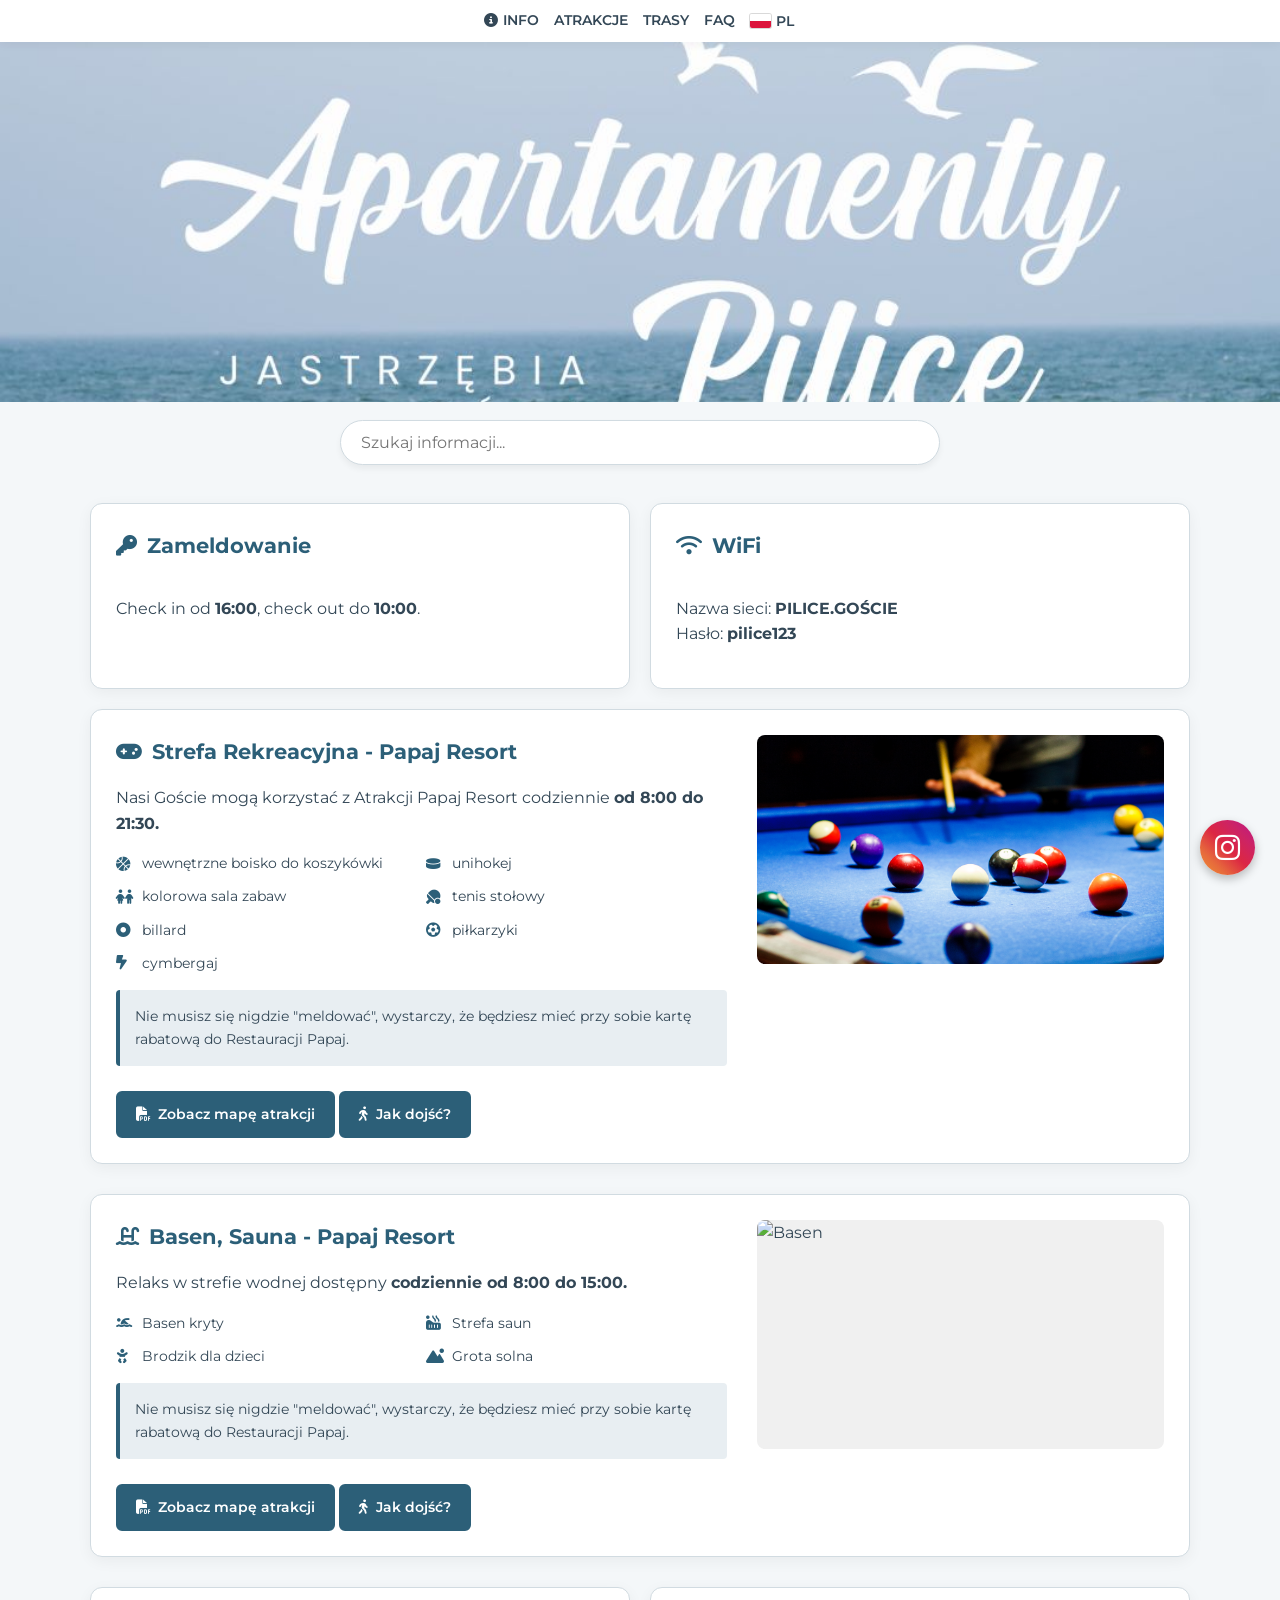
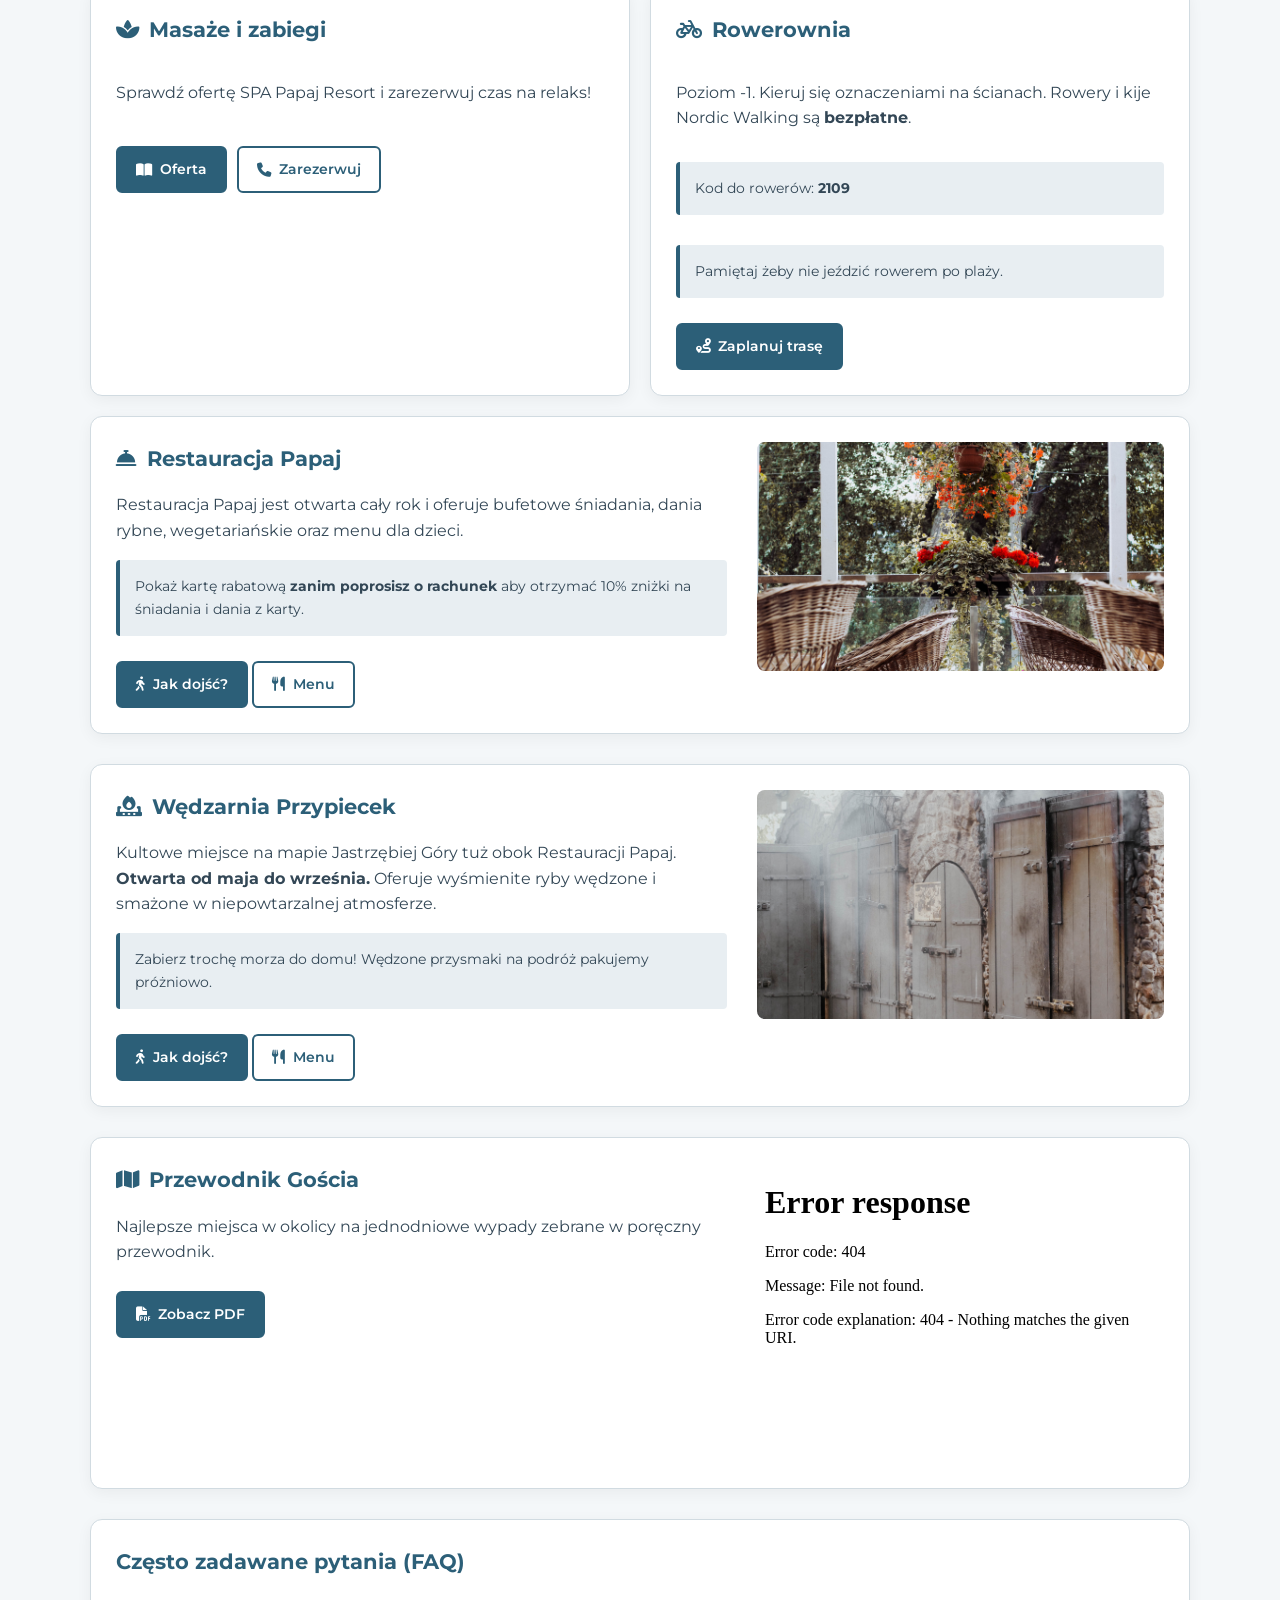
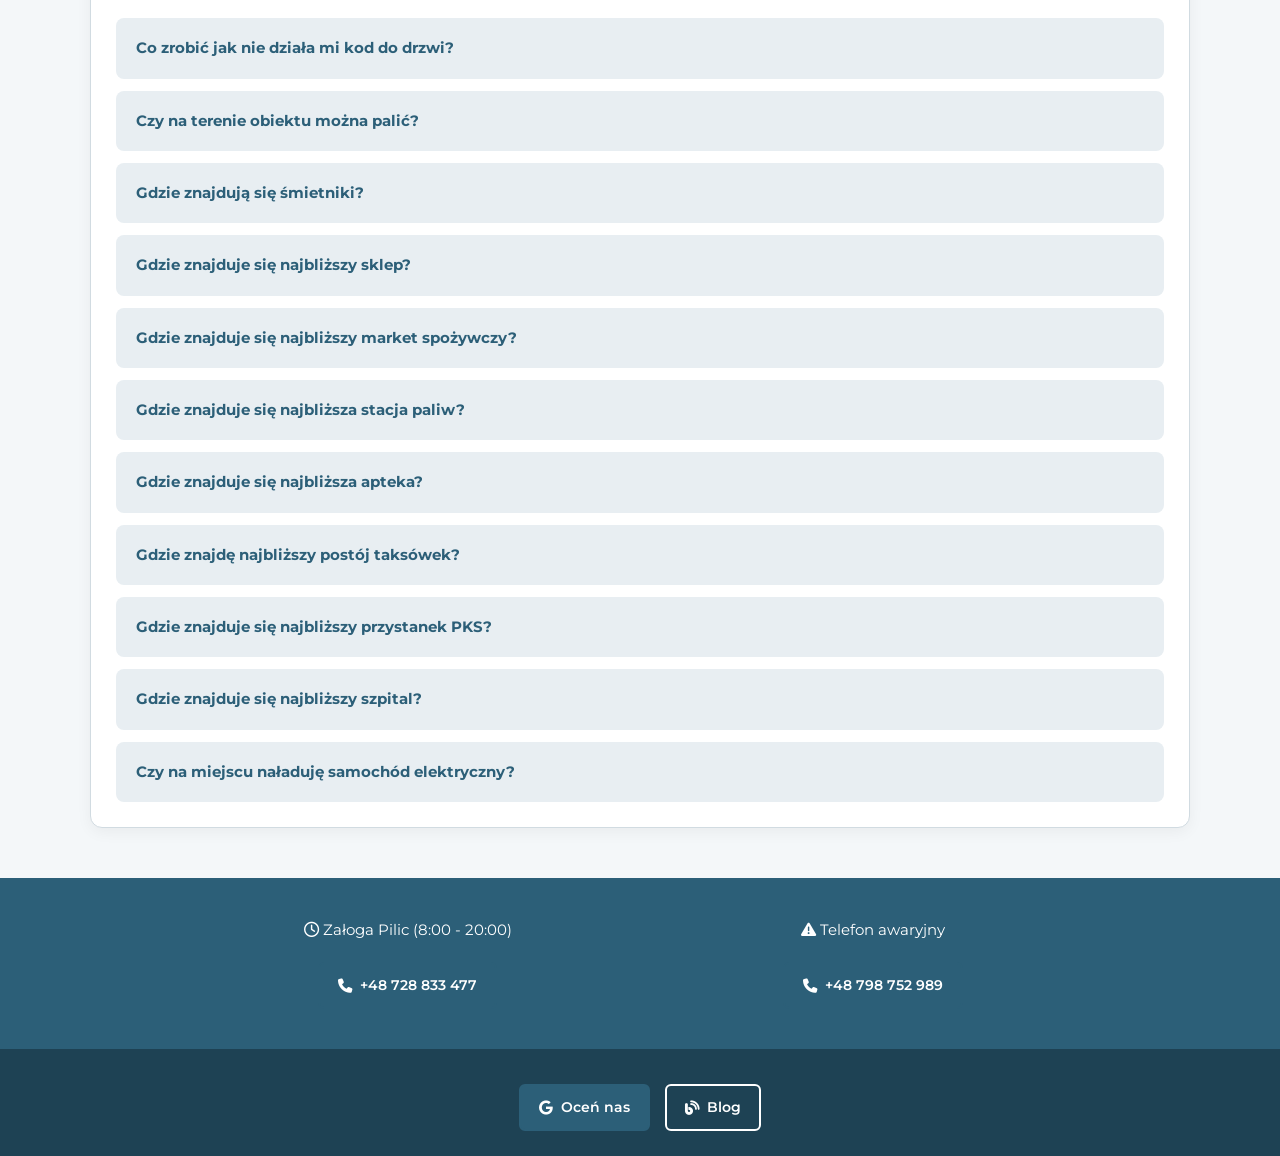
==== commit 11e3f4c9: "updated trasy naming" ====
--- a/index.html
+++ b/index.html
@@ -20,7 +20,7 @@
     <ul>
         <li><a href="#info"><i class="fa-solid fa-circle-info"></i> Info</a></li>
         <li><a href="#rekreacja">Atrakcje</a></li>
-        <li><a href="trasy.html">Trasy</a></li>
+        <li><a href="trasy">Trasy</a></li>
         <li><a href="#faq">FAQ</a></li>
         <li class="nav-lang-item">
             <span class="lang-flag" id="lang-flag" aria-hidden="true"><svg viewBox="0 0 16 10" preserveAspectRatio="none"><rect width="16" height="5" fill="#fff"/><rect y="5" width="16" height="5" fill="#DC143C"/></svg></span>
@@ -126,7 +126,7 @@
         <p>Poziom -1. Kieruj się oznaczeniami na ścianach. Rowery i kije Nordic Walking są <strong>bezpłatne</strong>.</p>
         <div class="frame">Kod do rowerów: <strong>2109</strong></div>
        <div class="frame">Pamiętaj żeby nie jeździć rowerem po plaży.</div>
-       <a href="trasy.html" class="btn btn-start"><i class="fa-solid fa-route"></i> Zaplanuj trasę</a>
+       <a href="trasy" class="btn btn-start"><i class="fa-solid fa-route"></i> Zaplanuj trasę</a>
     </div>
     </div>
 
--- a/css/style.css
+++ b/css/style.css
@@ -1,6 +1,6 @@
 /* ==========================================================
    Apartamenty Pilice – wspólny arkusz stylów
-   Used by: index.html, index_en.html, index_de.html, trasy.html
+   Used by: index.html, index_en.html, index_de.html, trasy
 
    1. Colours & base
    2. Navigation + language selector
@@ -11,7 +11,7 @@
    7. FAQ
    8. Footer
    9. Instagram button
-   10. Route planner (trasy.html only, scoped to .page-trasy)
+   10. Route planner (trasy only, scoped to .page-trasy)
    11. Responsive
    ========================================================== */
 
@@ -446,7 +446,7 @@
 }
 
 
-/* ---------- 10. Route planner (trasy.html) ---------- */
+/* ---------- 10. Route planner (trasy) ---------- */
 .page-trasy *,
 .page-trasy *::before,
 .page-trasy *::after { box-sizing: border-box; }
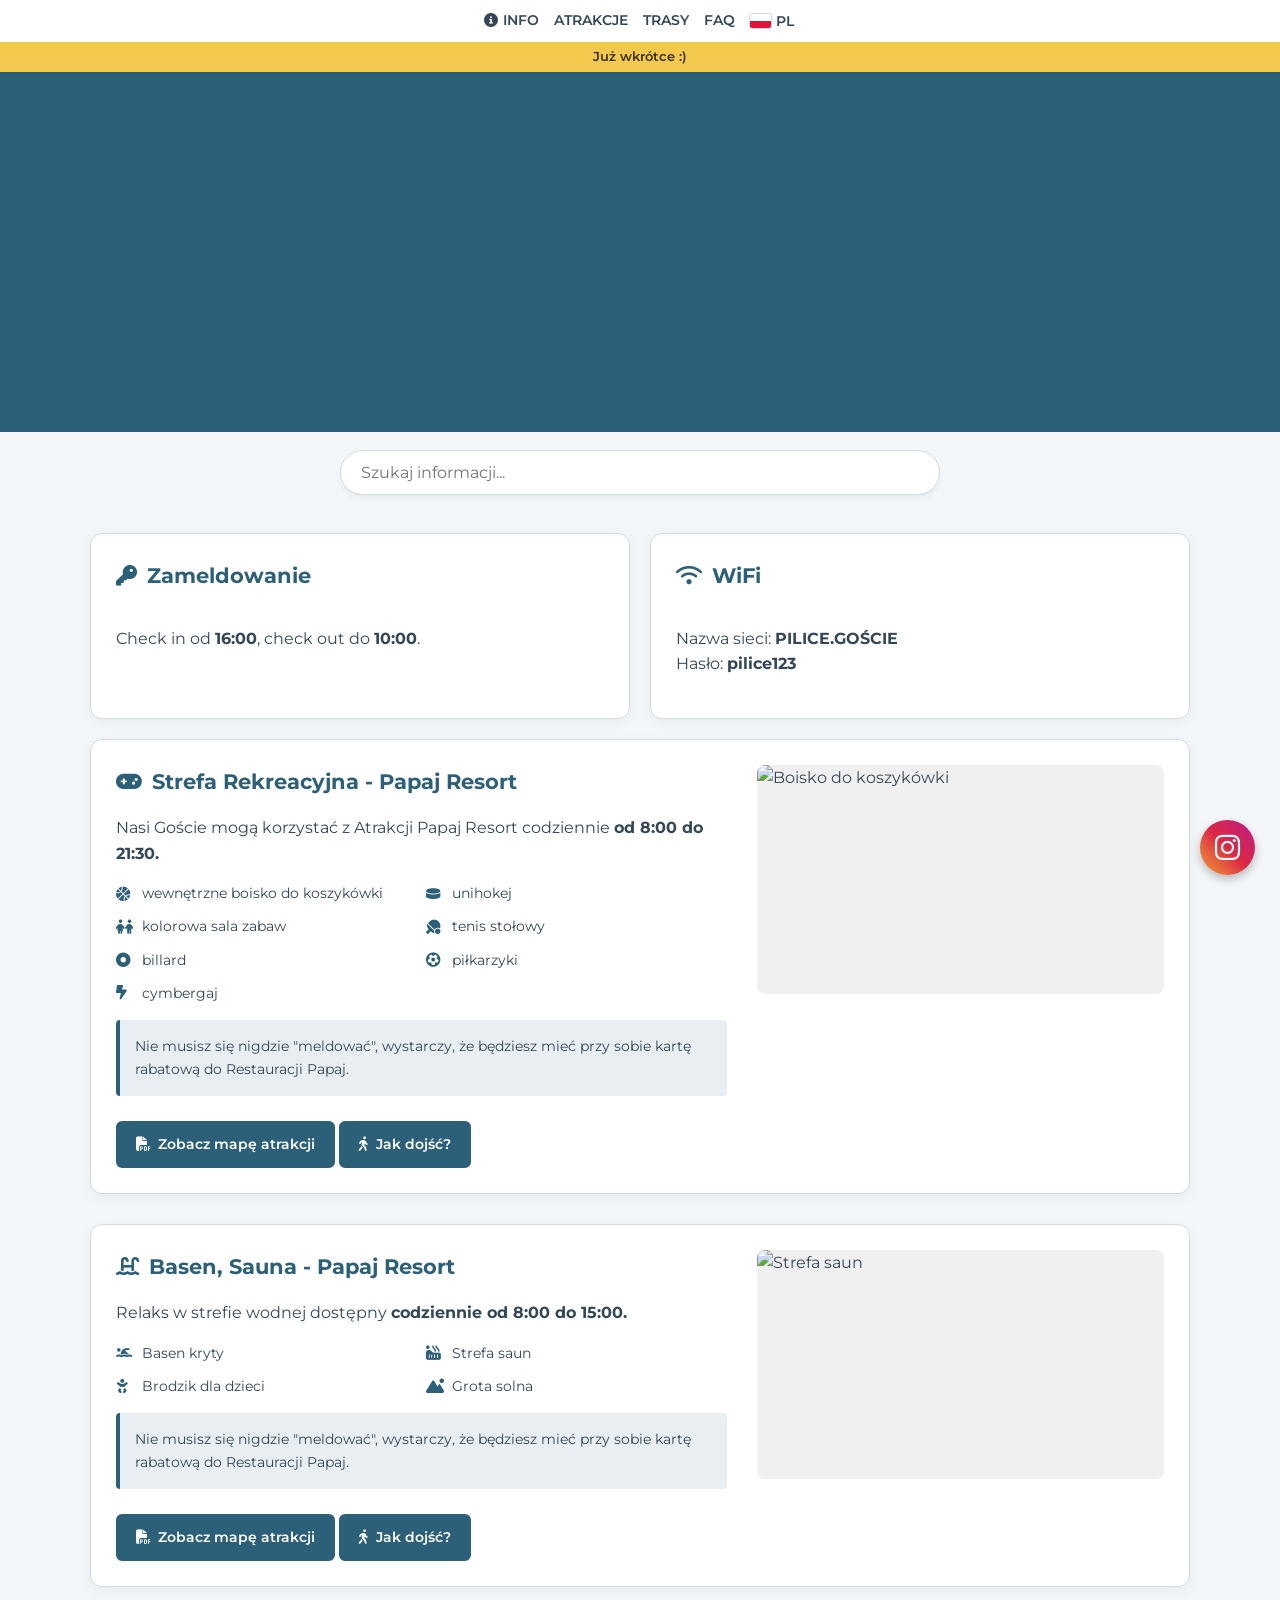
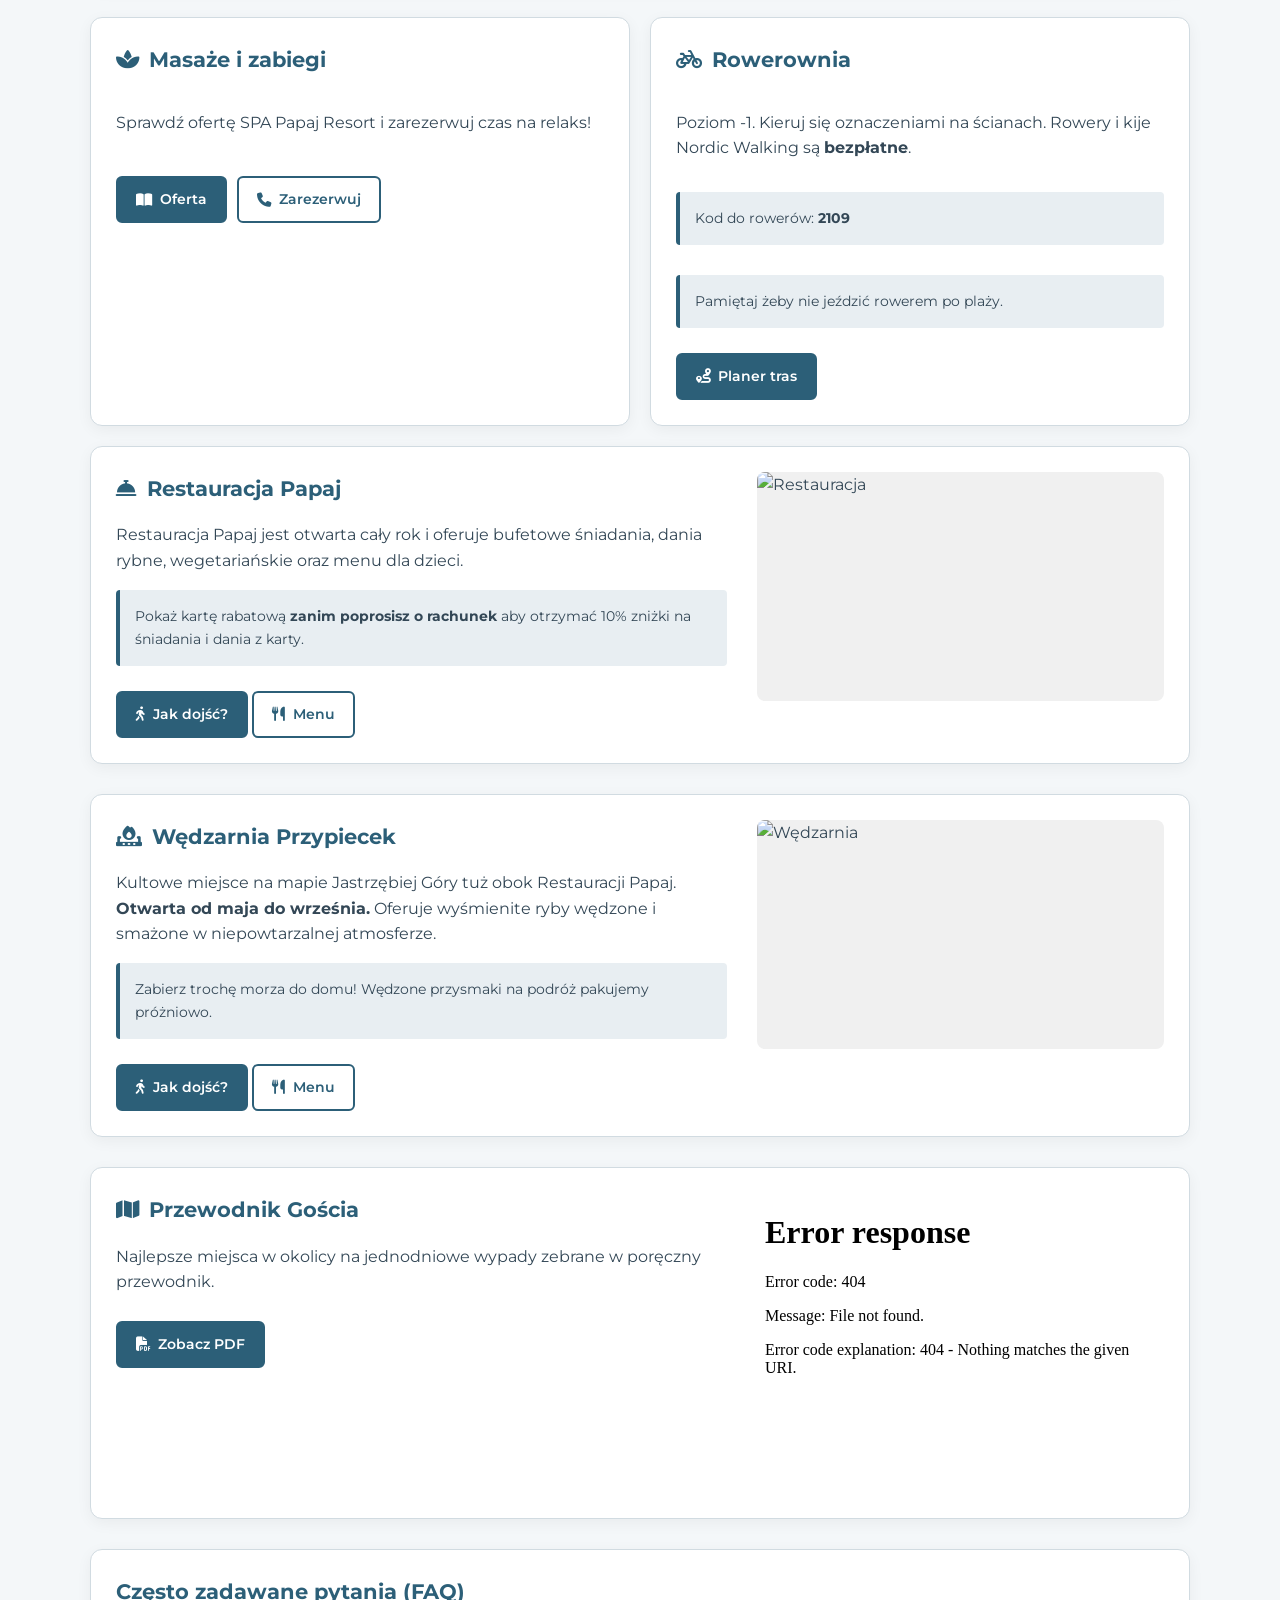
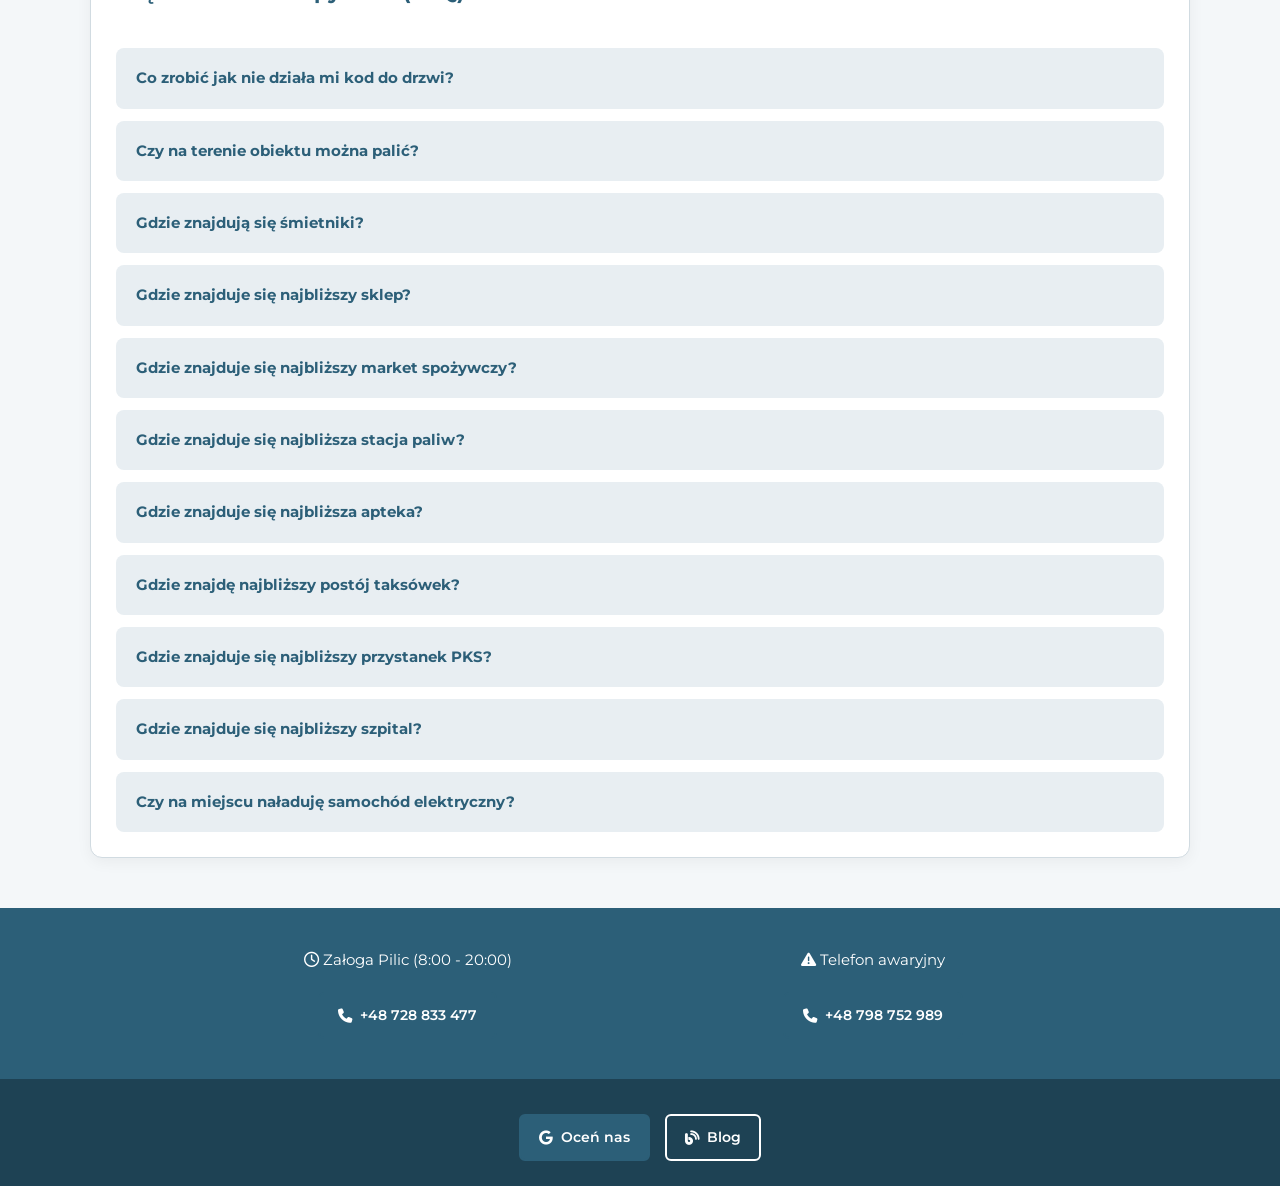
==== commit 4dfb8f81: "Fix page structure, photo paths and add banner" ====
--- a/index.html
+++ b/index.html
@@ -4,44 +4,39 @@
     <meta charset="UTF-8">
     <meta name="viewport" content="width=device-width, initial-scale=1.0">
     <title>Apartamenty Pilice - Guest Guide</title>
-    <link href="https://fonts.googleapis.com/css2?family=Montserrat:wght@300;400;600;700&display=swap" rel="stylesheet">
-    <link rel="stylesheet" href="https://cdnjs.cloudflare.com/ajax/libs/font-awesome/6.4.0/css/all.min.css">
+    
+<link href="https://fonts.googleapis.com/css2?family=Montserrat:wght@300;400;600;700&display=swap" rel="stylesheet">
+<link rel="stylesheet" href="https://cdnjs.cloudflare.com/ajax/libs/font-awesome/6.4.0/css/all.min.css">
     <link rel="stylesheet" href="css/style.css">
-    <!-- App icons: browser tab, home screen, installed app -->
-    <link rel="icon" href="favicon.ico" sizes="any">
-    <link rel="apple-touch-icon" href="img/icons/apple-touch-icon.png">
-    <link rel="manifest" href="manifest.json">
-    <meta name="theme-color" content="#2C5F78">
-    <meta name="apple-mobile-web-app-title" content="Pilice Guide">
 </head>
 <body>
-
-        <nav class="top-nav">
+    
+<nav class="top-nav">
     <ul>
         <li><a href="#info"><i class="fa-solid fa-circle-info"></i> Info</a></li>
         <li><a href="#rekreacja">Atrakcje</a></li>
-        <li><a href="trasy">Trasy</a></li>
+        <li><a href="trasy/index.html">Trasy</a></li>
         <li><a href="#faq">FAQ</a></li>
         <li class="nav-lang-item">
             <span class="lang-flag" id="lang-flag" aria-hidden="true"><svg viewBox="0 0 16 10" preserveAspectRatio="none"><rect width="16" height="5" fill="#fff"/><rect y="5" width="16" height="5" fill="#DC143C"/></svg></span>
-            <select id="language-selector">
+            <select id="language-selector" aria-label="Język">
                 <option value="index.html" selected>PL</option>
                 <option value="index_en.html">EN</option>
                 <option value="index_de.html">DE</option>
             </select>
         </li>
     </ul>
+    <div class="construction-banner">Już wkrótce :)</div>
 </nav>
-
+    
 <header class="hero"></header>
-    
-    <div class="search-container">
-    <input type="text" id="searchInput" placeholder="Szukaj informacji...">
+
+<div class="search-container">
+    <input type="text" id="searchInput" placeholder="Szukaj informacji..." aria-label="Szukaj">
 </div>
 
 <main class="container">
-    
-<div id="info" class="row">
+    <div id="info" class="row">
         <div class="card">
             <h2><i class="fa-solid fa-key"></i> Zameldowanie</h2>
             <p>Check in od <strong>16:00</strong>, check out do <strong>10:00</strong>.</p>
@@ -51,12 +46,11 @@
             <p>Nazwa sieci: <strong>PILICE.GOŚCIE</strong><br>Hasło: <strong>pilice123</strong></p>
         </div>
     </div>
-
+    
     <div id="rekreacja" class="card big-card">
         <div>
             <h2><i class="fa-solid fa-gamepad"></i> Strefa Rekreacyjna - Papaj Resort</h2>
-            <p> Nasi Goście mogą korzystać z Atrakcji Papaj Resort codziennie <strong> od 8:00 do 21:30. </strong> </p>
-            
+            <p>Nasi Goście mogą korzystać z Atrakcji Papaj Resort codziennie <strong>od 8:00 do 21:30.</strong></p>
             <ul class="icon-list">
                 <li><i class="fa-solid fa-basketball"></i> wewnętrzne boisko do koszykówki</li>
                 <li><i class="fa-solid fa-hockey-puck"></i> unihokej</li>
@@ -66,17 +60,15 @@
                 <li><i class="fa-solid fa-futbol"></i> piłkarzyki</li>
                 <li><i class="fa-solid fa-bolt-lightning"></i> cymbergaj</li>
             </ul>
-            
             <div class="frame">
                 Nie musisz się nigdzie "meldować", wystarczy, że będziesz mieć przy sobie kartę rabatową do Restauracji Papaj. 
             </div>
-            
-            <a href="img/mapaAtrakcjiPapaj.jpg" target="_blank" rel="noopener" class="btn"><i class="fa-solid fa-file-pdf"></i> Zobacz mapę atrakcji</a>
-            
+             <a href="img/mapaAtrakcjiPapaj.jpg" target="_blank" rel="noopener" class="btn"><i class="fa-solid fa-file-pdf"></i> Zobacz mapę atrakcji</a>
             <a href="https://www.youtube.com/shorts/94AWpfgoGmA" target="_blank" rel="noopener" class="btn"><i class="fa-solid fa-person-walking"></i> Jak dojść?</a>
         </div>
         <div class="carousel-container carousel" data-interval="3000">
-            <img src="img/boisko1.jpg" alt="Boisko do koszykówki" class="active"><img src="img/billard1.jpg" alt="Billard">
+            <img src="img/boisko1.jpg" alt="Boisko do koszykówki" class="active">
+            <img src="img/billard1.jpg" alt="Billard">
             <img src="img/siłownia1.jpg" alt="Siłownia">
             <img src="img/esport1.jpg" alt="Sala e-sport">
             <img src="img/hokej1.jpg" alt="Boisko do hokeja">
@@ -87,17 +79,17 @@
         </div>
     </div>
 
+  
     <div class="card big-card">
         <div>
             <h2><i class="fa-solid fa-water-ladder"></i> Basen, Sauna - Papaj Resort</h2>
-            <p>Relaks w strefie wodnej dostępny <strong> codziennie od 8:00 do 15:00.</strong></p>
+            <p>Relaks w strefie wodnej dostępny <strong>codziennie od 8:00 do 15:00.</strong></p>
             <ul class="icon-list">
                 <li><i class="fa-solid fa-person-swimming"></i> Basen kryty</li>
                 <li><i class="fa-solid fa-hot-tub-person"></i> Strefa saun</li>
                 <li><i class="fa-solid fa-baby"></i> Brodzik dla dzieci</li>
                 <li><i class="fa-solid fa-mountain-sun"></i> Grota solna</li>
             </ul>
-
              <div class="frame">
                 Nie musisz się nigdzie "meldować", wystarczy, że będziesz mieć przy sobie kartę rabatową do Restauracji Papaj. 
             </div>
@@ -105,14 +97,12 @@
             <a href="https://www.youtube.com/shorts/94AWpfgoGmA" target="_blank" rel="noopener" class="btn"><i class="fa-solid fa-person-walking"></i> Jak dojść?</a>
         </div>
         <div class="carousel-container carousel" data-interval="3000">
-            <img src="img/sauna3.jpg" alt="Strefa saun" class="active"><img src="img/basen5.jpg" alt="Basen">
+            <img src="img/sauna3.jpg" alt="Strefa saun" class="active">
             <img src="img/basen1.jpg" alt="Basen">
             <img src="img/sauna2.jpg" alt="Sauna">
             <img src="img/basen2.jpg" alt="Basen">
         </div>
-    </div>
-
-    <div class="row">
+    </div> <div class="row">
         <div class="card">
             <h2><i class="fa-solid fa-spa"></i> Masaże i zabiegi</h2>
             <p>Sprawdź ofertę SPA Papaj Resort i zarezerwuj czas na relaks!</p>
@@ -121,19 +111,17 @@
                 <a href="tel:+48882173366" class="btn btn-outline"><i class="fa-solid fa-phone"></i> Zarezerwuj</a>
             </div>
         </div>
-   <div class="card">
-        <h2><i class="fa-solid fa-bicycle"></i> Rowerownia</h2>
-        <p>Poziom -1. Kieruj się oznaczeniami na ścianach. Rowery i kije Nordic Walking są <strong>bezpłatne</strong>.</p>
-        <div class="frame">Kod do rowerów: <strong>2109</strong></div>
-       <div class="frame">Pamiętaj żeby nie jeździć rowerem po plaży.</div>
-       <a href="trasy" class="btn btn-start"><i class="fa-solid fa-route"></i> Zaplanuj trasę</a>
-    </div>
-    </div>
-
-    <div id="restauracja" class="card big-card">
+        <div class="card">
+            <h2><i class="fa-solid fa-bicycle"></i> Rowerownia</h2>
+            <p>Poziom -1. Kieruj się oznaczeniami na ścianach. Rowery i kije Nordic Walking są <strong>bezpłatne</strong>.</p>
+            <div class="frame">Kod do rowerów: <strong>2109</strong></div>
+            <div class="frame">Pamiętaj żeby nie jeździć rowerem po plaży.</div>
+            <a href="trasy/index.html" class="btn btn-start"><i class="fa-solid fa-route"></i> Planer tras</a>
+        </div>
+    </div> <div id="restauracja" class="card big-card">
         <div>
             <h2><i class="fa-solid fa-bell-concierge"></i> Restauracja Papaj</h2>
-            <p>Restauracja Papaj jest otwarta cały rok i oferuje bufetowe śniadania, dania rybne, wegetariańskie oraz menu dla dzieci. </p>
+            <p>Restauracja Papaj jest otwarta cały rok i oferuje bufetowe śniadania, dania rybne, wegetariańskie oraz menu dla dzieci.</p>
             <div class="frame">
                 Pokaż kartę rabatową <strong>zanim poprosisz o rachunek</strong> aby otrzymać 10% zniżki na śniadania i dania z karty.
             </div>
@@ -145,27 +133,20 @@
             <img src="img/papaj2.jpg" alt="Restauracja">
             <img src="img/papaj3.jpg" alt="Restauracja">
         </div>
-    </div>
-
-    <div class="card big-card">
+    </div> <div class="card big-card">
         <div>
             <h2><i class="fa-solid fa-fire-burner"></i> Wędzarnia Przypiecek</h2>
-            <p>Kultowe miejsce na mapie Jastrzębiej Góry tuż obok Restauracji Papaj. <strong>Otwarta od maja do września.</strong> Oferuje wyśmienite ryby wędzone i smażone w niepowtarzalnej atmosferze. </p>
-         <div class="frame">
-                Zabierz trochę morza do domu! Wędzone przysmaki na podróż pakujemy próżniowo.
-            </div>
+            <p>Kultowe miejsce na mapie Jastrzębiej Góry tuż obok Restauracji Papaj. <strong>Otwarta od maja do września.</strong> Oferuje wyśmienite ryby wędzone i smażone w niepowtarzalnej atmosferze.</p>
+            <div class="frame">Zabierz trochę morza do domu! Wędzone przysmaki na podróż pakujemy próżniowo.</div>
             <a href="https://www.google.com/maps/dir/Apartamenty+Pilice,+Obro%C5%84c%C3%B3w+Westerplatte+1,+84-104+Jastrz%C4%99bia+G%C3%B3ra/W%C4%99dzarnia+Przypiecek,+Kaszubska+2,+84-104+Jastrz%C4%99bia+G%C3%B3ra/@54.8330398,18.2986187,18z/data=!3m2!4b1!5s0x46fc4adcaf9f4c63:0x12e4047253bfba3e!4m14!4m13!1m5!1m1!1s0x46fc4b25f61af6b7:0x723d35ade4be6874!2m2!1d18.3013622!2d54.8320816!1m5!1m1!1s0x46fc4adca8a3a423:0x7bbc34e6f8d9c185!2m2!1d18.2984501!2d54.8340388!3e2?entry=ttu&g_ep=EgoyMDI2MDgwOS4wIKXMDSoASAFQAw%3D%3D" target="_blank" rel="noopener" class="btn"><i class="fa-solid fa-person-walking"></i> Jak dojść?</a>
             <a href="https://www.wedzarnia-jastrzebiagora.pl/menu-restauracja" target="_blank" rel="noopener" class="btn btn-outline"><i class="fa-solid fa-utensils"></i> Menu</a>
         </div>
         <div class="carousel-container carousel" data-interval="3000">
-            <img src="img/wedzarnia1.jpg" alt="Wedzarnia">
-            <img src="img/wedzarnia2.jpg" alt="Wedzarnia">
-            <img src="img/wedzarnia3.jpg" alt="Wedzarnia">
-            
-        </div>
-    </div>
-
-    <div id="przewodnik" class="card big-card">
+            <img src="img/wedzarnia1.jpg" alt="Wędzarnia" class="active">
+            <img src="img/wedzarnia2.jpg" alt="Wędzarnia">
+            <img src="img/wedzarnia3.jpg" alt="Wędzarnia">
+        </div>
+    </div> <div id="przewodnik" class="card big-card">
         <div>
             <h2><i class="fa-solid fa-map"></i> Przewodnik Gościa</h2>
             <p>Najlepsze miejsca w okolicy na jednodniowe wypady zebrane w poręczny przewodnik.</p>
@@ -174,15 +155,13 @@
         <div class="pdf-container">
             <iframe src="przewodnik.pdf" width="100%" height="100%" title="PDF"></iframe>
         </div>
-    </div>
-<div id="faq" class="card">
-    <h2 class="faq-title">Często zadawane pytania (FAQ)</h2>
-    
-    <div class="faq-container">
-    <details class="faq-item">
-        <summary>Co zrobić jak nie działa mi kod do drzwi?</summary>
-        <p>Jeśli nie masz ze sobą klucza, zadzwoń do nas pod numer widoczny w stopce strony.</p>
-    </details>      
+    </div> <div id="faq" class="card">
+        <h2 class="faq-title">Często zadawane pytania (FAQ)</h2>
+        <div class="faq-container">
+            <details class="faq-item">
+                <summary>Co zrobić jak nie działa mi kod do drzwi?</summary>
+                <p>Jeśli nie masz ze sobą klucza, zadzwoń do nas pod numer widoczny w stopce strony.</p>
+            </details>
 
     <details class="faq-item">
         <summary>Czy na terenie obiektu można palić?</summary>
@@ -196,15 +175,15 @@
 
     <details class="faq-item">
         <summary>Gdzie znajduje się najbliższy sklep?</summary>
-        <p>Delikatesy Skorpion (Rozewska 1) to mały, ale dobrze wyposażony sklep tuż za rogiem, otwarty również w niedziele. 
+        <p>Delikatesy Skorpion (Rozewska 1) to mały, ale dobrze wyposażony sklep tuż za rogiem, otwarty również w niedziele.
             <a href="https://www.google.com/maps/dir/Apartamenty+Pilice,+Obrońców+Westerplatte+1,+84-104+Jastrzębia+Góra/Delikatesy+Skorpion+Sklep+Spożywczo-Monopolowy+całodobowy,+Rozewska+1,+84-104+Jastrzębia+Góra/@54.8335061,18.3048659,47m/am=t/data=!3m2!1e3!5s0x46fc4adc21c9c939:0xeecb4da039b256c5!4m14!4m13!1m5!1m1!1s0x46fc4b25f61af6b7:0x723d35ade4be6874!2m2!1d18.3013622!2d54.8320816!1m5!1m1!1s0x46fc4adb6228eb7b:0x12db8e718bc178e5!2m2!1d18.3002992!2d54.8328395!3e0!5m1!1e4?entry=ttu&g_ep=EgoyMDI2MDMyNC4wIKXMDSoASAFQAw%3D%3D" target="_blank" rel="noopener" class="btn"><i class="fa-solid fa-person-walking"></i> Jak dojść?</a>
         </p>
     </details>
 
      <details class="faq-item">
         <summary>Gdzie znajduje się najbliższy market spożywczy?</summary>
-         <p> Najbliżej jest Polo Market, 160 m od Pilic. <a href="https://www.google.com/maps/dir/Apartamenty+Pilice,+Obrońców+Westerplatte+1,+84-104+Jastrzębia+Góra/POLOmarket,+Rozewska+1,+84-104+Jastrzębia+Góra/@54.8335061,18.3048659,47m/data=!3m3!1e3!4b1!5s0x46fc4adc21c9c939:0xeecb4da039b256c5!4m13!4m12!1m5!1m1!1s0x46fc4b25f61af6b7:0x723d35ade4be6874!2m2!1d18.3013622!2d54.8320816!1m5!1m1!1s0x46fc4adc86070cb1:0x2bd1bc6ae9f49c07!2m2!1d18.3011086!2d54.8334565!5m1!1e4?entry=ttu&g_ep=EgoyMDI2MDMyNC4wIKXMDSoASAFQAw%3D%3D" target="_blank" rel="noopener" class="btn"><i class="fa-solid fa-person-walking"></i> Jak dojść? </a> <br>
-             W Mieroszynie, 4 km od Pilic jest Biedronka. <a href="https://www.google.com/maps/place/Biedronka/@54.8004866,18.2955787,3009m/am=t/data=!3m1!1e3!4m22!1m15!4m14!1m6!1m2!1s0x46fc4b25f61af6b7:0x723d35ade4be6874!2sApartamenty+Pilice,+Obrońców+Westerplatte+1,+84-104+Jastrzębia+Góra!2m2!1d18.3013622!2d54.8320816!1m6!1m2!1s0x46fdb536be24117b:0xa218b0607b84c6d!2sBiedronka,+Szkolna+3,+84-103+Mieroszyno!2m2!1d18.3127693!2d54.8004866!3m5!1s0x46fdb536be24117b:0xa218b0607b84c6d!8m2!3d54.8004866!4d18.3127693!16s%2Fg%2F11xvr563n9!5m1!1e4?entry=ttu&g_ep=EgoyMDI2MDMyNC4wIKXMDSoASAFQAw%3D%3D" target="_blank" rel="noopener" class="btn"><i class="fa-solid fa-person-walking"></i> Jak dojść? </a>
+         <p> Najbliżej jest Polo Market, 160 m od Pilic. <a href="https://www.google.com/maps/dir/Apartamenty+Pilice,+Obrońców+Westerplatte+1,+84-104+Jastrzębia+Góra/POLOmarket,+Rozewska+1,+84-104+Jastrzębia+Góra/@54.8335061,18.3048659,47m/data=!3m3!1e3!4b1!5s0x46fc4adc21c9c939:0xeecb4da039b256c5!4m13!4m12!1m5!1m1!1s0x46fc4b25f61af6b7:0x723d35ade4be6874!2m2!1d18.3013622!2d54.8320816!1m5!1m1!1s0x46fc4adc86070cb1:0x2bd1bc6ae9f49c07!2m2!1d18.3011086!2d54.8334565!5m1!1e4?entry=ttu&g_ep=EgoyMDI2MDMyNC4wIKXMDSoASAFQAw%3D%3D" target="_blank" rel="noopener" class="btn"><i class="fa-solid fa-person-walking"></i> Jak dojść?</a> <br>
+             W Mieroszynie, 4 km od Pilic jest Biedronka. <a href="https://www.google.com/maps/place/Biedronka/@54.8004866,18.2955787,3009m/am=t/data=!3m1!1e3!4m22!1m15!4m14!1m6!1m2!1s0x46fc4b25f61af6b7:0x723d35ade4be6874!2sApartamenty+Pilice,+Obrońców+Westerplatte+1,+84-104+Jastrzębia+Góra!2m2!1d18.3013622!2d54.8320816!1m6!1m2!1s0x46fdb536be24117b:0xa218b0607b84c6d!2sBiedronka,+Szkolna+3,+84-103+Mieroszyno!2m2!1d18.3127693!2d54.8004866!3m5!1s0x46fdb536be24117b:0xa218b0607b84c6d!8m2!3d54.8004866!4d18.3127693!16s%2Fg%2F11xvr563n9!5m1!1e4?entry=ttu&g_ep=EgoyMDI2MDMyNC4wIKXMDSoASAFQAw%3D%3D" target="_blank" rel="noopener" class="btn"><i class="fa-solid fa-person-walking"></i> Jak dojść?</a>
          </p>
     </details>
 
@@ -212,7 +191,7 @@
         <summary>Gdzie znajduje się najbliższa stacja paliw?</summary>
         <p>
             Najbliżej w Łebczu, lokalna stacja paliw Renusz, 8 km. <a href="https://www.google.com/maps/dir/Apartamenty+Pilice,+Obrońców+Westerplatte+1,+84-104+Jastrzębia+Góra/Renusz,+Pucka+14,+84-103+Łebcz/@54.8335061,18.3048659,47m/am=t/data=!3m2!1e3!5s0x46fc4adc21c9c939:0xeecb4da039b256c5!4m13!4m12!1m5!1m1!1s0x46fc4b25f61af6b7:0x723d35ade4be6874!2m2!1d18.3013622!2d54.8320816!1m5!1m1!1s0x46fdb4802199ce3d:0xc464ce5bc63ae8b!2m2!1d18.3400267!2d54.765153!5m1!1e4?entry=ttu&g_ep=EgoyMDI2MDMyNC4wIKXMDSoASAFQAw%3D%3D" target="_blank" rel="noopener" class="btn"><i class="fa-solid fa-person-walking"></i> Jak dojechać?</a> <br>
-            Dalej, we Władysławie jest Orlen oraz CircleK, 10 km. <br>
+            Dalej, we Władysławowie jest Orlen oraz CircleK, 10 km. <br>
             <a href="https://www.google.com/maps/dir/Apartamenty+Pilice,+Obrońców+Westerplatte+1,+84-104+Jastrzębia+Góra/Stacja+Paliw+ORLEN,+Gdańska+107,+84-120+Władysławowo/@54.8335061,18.3048659,47m/data=!3m3!1e3!4b1!5s0x46fc4adc21c9c939:0xeecb4da039b256c5!4m13!4m12!1m5!1m1!1s0x46fc4b25f61af6b7:0x723d35ade4be6874!2m2!1d18.3013622!2d54.8320816!1m5!1m1!1s0x46fdb31888d83a4f:0x1c8ea6f73e88b07e!2m2!1d18.405257!2d54.7756203!5m1!1e4?entry=ttu&g_ep=EgoyMDI2MDMyNC4wIKXMDSoASAFQAw%3D%3D" target="_blank" rel="noopener" class="btn"><i class="fa-solid fa-person-walking"></i> Orlen-jak dojechać? </a>
             <a href="https://www.google.com/maps/dir/Apartamenty+Pilice,+Obrońców+Westerplatte+1,+84-104+Jastrzębia+Góra/Circle+K,+Starowiejska+25,+84-120+Władysławowo/@54.8335061,18.3048659,47m/am=t/data=!3m2!1e3!5s0x46fc4adc21c9c939:0xeecb4da039b256c5!4m13!4m12!1m5!1m1!1s0x46fc4b25f61af6b7:0x723d35ade4be6874!2m2!1d18.3013622!2d54.8320816!1m5!1m1!1s0x46fdb32982a1dd83:0xaad8b3a80a8a6cfd!2m2!1d18.424131!2d54.790386!5m1!1e4?entry=ttu&g_ep=EgoyMDI2MDMyNC4wIKXMDSoASAFQAw%3D%3D" target="_blank" rel="noopener" class="btn"><i class="fa-solid fa-person-walking"></i> CircleK-jak dojechać? </a>
         </p>
@@ -220,22 +199,22 @@
 
     <details class="faq-item">
         <summary>Gdzie znajduje się najbliższa apteka?</summary>
-        <p>Apteka Bursztynowa znajduje się na ulicy Królewskiej 9, około 300 metrów od Apartamentów Pilice. 
-            <a href="https://www.google.com/maps/dir/Apartamenty+Pilice,+Obrońców+Westerplatte+1,+84-104+Jastrzębia+Góra/Apteka+Bursztynowa,+Królewska+9,+84-104+Jastrzębia+Góra/@54.8325028,18.3078206,819m/am=t/data=!3m2!1e3!5s0x46fc4adc21c9c939:0xeecb4da039b256c5!4m14!4m13!1m5!1m1!1s0x46fc4b25f61af6b7:0x723d35ade4be6874!2m2!1d18.3013622!2d54.8320816!1m5!1m1!1s0x46fc4adb455c0605:0x7e8aeb1973e6adba!2m2!1d18.2982302!2d54.8324953!3e0!5m1!1e4?entry=ttu&g_ep=EgoyMDI2MDMyNC4wIKXMDSoASAFQAw%3D%3D" target="_blank" rel="noopener" class="btn"><i class="fa-solid fa-person-walking"></i> Jak dojść?</a> 
-        </p>
-    </details>
-    
+        <p>Apteka Bursztynowa znajduje się na ulicy Królewskiej 9, około 300 metrów od Apartamentów Pilice.
+            <a href="https://www.google.com/maps/dir/Apartamenty+Pilice,+Obrońców+Westerplatte+1,+84-104+Jastrzębia+Góra/Apteka+Bursztynowa,+Królewska+9,+84-104+Jastrzębia+Góra/@54.8325028,18.3078206,819m/am=t/data=!3m2!1e3!5s0x46fc4adc21c9c939:0xeecb4da039b256c5!4m14!4m13!1m5!1m1!1s0x46fc4b25f61af6b7:0x723d35ade4be6874!2m2!1d18.3013622!2d54.8320816!1m5!1m1!1s0x46fc4adb455c0605:0x7e8aeb1973e6adba!2m2!1d18.2982302!2d54.8324953!3e0!5m1!1e4?entry=ttu&g_ep=EgoyMDI2MDMyNC4wIKXMDSoASAFQAw%3D%3D" target="_blank" rel="noopener" class="btn"><i class="fa-solid fa-person-walking"></i> Jak dojść?</a>
+        </p>
+    </details>
+
     <details class="faq-item">
         <summary>Gdzie znajdę najbliższy postój taksówek?</summary>
         <p>Postój znajduje się tuż obok hotelu Ara. Poza sezonem polecamy zamawiać taksówki z Władysławowa.
-            <a href="https://www.google.com/maps/dir/Apartamenty+Pilice,+Obro%C5%84c%C3%B3w+Westerplatte+1,+84-104+Jastrz%C4%99bia+G%C3%B3ra/54.833583,18.3052729/@54.8335061,18.3048659,47m/data=!3m2!1e3!5s0x46fc4adc21c9c939:0xeecb4da039b256c5!4m9!4m8!1m5!1m1!1s0x46fc4b25f61af6b7:0x723d35ade4be6874!2m2!1d18.3013622!2d54.8320816!1m0!3e0!5m1!1e4?entry=ttu&g_ep=EgoyMDI2MDMyNC4wIKXMDSoASAFQAw%3D%3D" target="_blank" rel="noopener" class="btn"><i class="fa-solid fa-person-walking"></i> Jak dojść?</a> 
+            <a href="https://www.google.com/maps/dir/Apartamenty+Pilice,+Obro%C5%84c%C3%B3w+Westerplatte+1,+84-104+Jastrz%C4%99bia+G%C3%B3ra/54.833583,18.3052729/@54.8335061,18.3048659,47m/data=!3m2!1e3!5s0x46fc4adc21c9c939:0xeecb4da039b256c5!4m9!4m8!1m5!1m1!1s0x46fc4b25f61af6b7:0x723d35ade4be6874!2m2!1d18.3013622!2d54.8320816!1m0!3e0!5m1!1e4?entry=ttu&g_ep=EgoyMDI2MDMyNC4wIKXMDSoASAFQAw%3D%3D" target="_blank" rel="noopener" class="btn"><i class="fa-solid fa-person-walking"></i> Jak dojść?</a>
         </p>
     </details>
 
      <details class="faq-item">
         <summary>Gdzie znajduje się najbliższy przystanek PKS?</summary>
         <p>Najbliższy przystanek jest naprawdę blisko, bo tylko 190 metrów od Pilic. <a href="https://www.google.com/maps/place/Jastrz%C4%99bia+G%C3%B3ra/@54.8314032,18.2983857,17z/data=!4m23!1m16!4m15!1m6!1m2!1s0x46fc4b25f61af6b7:0x723d35ade4be6874!2sApartamenty+Pilice,+Obro%C5%84c%C3%B3w+Westerplatte+1,+84-104+Jastrz%C4%99bia+G%C3%B3ra!2m2!1d18.3013622!2d54.8320816!1m6!1m2!1s0x46fc4adc7d001285:0x8e950176aa26ae4f!2zSmFzdHJ6xJliaWEgR8OzcmEsIDg0LTEwNCBKYXN0cnrEmWJpYSBHw7NyYQ!2m2!1d18.301801!2d54.833198!3e0!3m5!1s0x46fc4adc7d001285:0x8e950176aa26ae4f!8m2!3d54.833198!4d18.301801!16s%2Fg%2F11vf1nq_dx?entry=ttu&g_ep=EgoyMDI2MDMyNC4wIKXMDSoASAFQAw%3D%3D"  target="_blank" rel="noopener" class="btn"><i class="fa-solid fa-person-walking"></i> Jak dojść?</a>. <br>
-            Do Gdyni i Karwi dojedziesz autobusem PKS linii 650. Do Pucka i do Władysławowa dojedziesz autobusem linii 668. 
+            Do Gdyni i Karwi dojedziesz autobusem PKS linii 650. Do Pucka i do Władysławowa dojedziesz autobusem linii 668.
             <a href="https://pksgdynia.pl/"  target="_blank" rel="noopener" class="btn"><i class="fa-solid fa-person-walking"></i> Sprawdź rozkład tutaj.</a>
         </p>
     </details>
@@ -244,17 +223,16 @@
         <summary>Gdzie znajduje się najbliższy szpital?</summary>
         <p>
             Szpital miejski w Pucku, 18 km. <a href="https://www.google.com/maps/dir/Apartamenty+Pilice,+Obro%C5%84c%C3%B3w+Westerplatte+1,+84-104+Jastrz%C4%99bia+G%C3%B3ra/Hospital+Puck+Ltd.,+1+Maja+13A,+84-100+Puck/@54.7739152,18.2748339,12z/am=t/data=!3m1!5s0x46fdba23debb45ad:0xa23daf4417c20268!4m13!4m12!1m5!1m1!1s0x46fc4b25f61af6b7:0x723d35ade4be6874!2m2!1d18.3013622!2d54.8320816!1m5!1m1!1s0x46fdb23d9fbc8907:0x37d823db87c58ea3!2m2!1d18.4138439!2d54.7212345!5m1!1e4?entry=ttu&g_ep=EgoyMDI2MDMyOS4wIKXMDSoASAFQAw%3D%3D" target="_blank" rel="noopener" class="btn"><i class="fa-solid fa-person-walking"></i> Jak dojechać?</a> <br>
-            Szpital specjalistyczny w Wejherowie, 38 km. <a href="https://www.google.com/maps/dir/Apartamenty+Pilice,+Obro%C5%84c%C3%B3w+Westerplatte+1,+84-104+Jastrz%C4%99bia+G%C3%B3ra/Szpital+Specjalistyczny+im.+Floriana+Ceynowy,+dr+Alojzego+Jagalskiego+10,+84-200+Wejherowo/@54.72131,18.0826968,11z/am=t/data=!3m2!4b1!5s0x46fdba23debb45ad:0xa23daf4417c20268!4m13!4m12!1m5!1m1!1s0x46fc4b25f61af6b7:0x723d35ade4be6874!2m2!1d18.3013622!2d54.8320816!1m5!1m1!1s0x46fdba2389df4d81:0xe2cdf954fe394542!2m2!1d18.2449269!2d54.6147397!5m1!1e4?entry=ttu&g_ep=EgoyMDI2MDMyOS4wIKXMDSoASAFQAw%3D%3D" target="_blank" rel="noopener" class="btn"><i class="fa-solid fa-person-walking"></i> Jak dojechać?</a> 
-        </p>
-    </details>
-
-                 <details class="faq-item">
+            Szpital specjalistyczny w Wejherowie, 38 km. <a href="https://www.google.com/maps/dir/Apartamenty+Pilice,+Obro%C5%84c%C3%B3w+Westerplatte+1,+84-104+Jastrz%C4%99bia+G%C3%B3ra/Szpital+Specjalistyczny+im.+Floriana+Ceynowy,+dr+Alojzego+Jagalskiego+10,+84-200+Wejherowo/@54.72131,18.0826968,11z/am=t/data=!3m2!4b1!5s0x46fdba23debb45ad:0xa23daf4417c20268!4m13!4m12!1m5!1m1!1s0x46fc4b25f61af6b7:0x723d35ade4be6874!2m2!1d18.3013622!2d54.8320816!1m5!1m1!1s0x46fdba2389df4d81:0xe2cdf954fe394542!2m2!1d18.2449269!2d54.6147397!5m1!1e4?entry=ttu&g_ep=EgoyMDI2MDMyOS4wIKXMDSoASAFQAw%3D%3D" target="_blank" rel="noopener" class="btn"><i class="fa-solid fa-person-walking"></i> Jak dojechać?</a>
+        </p>
+    </details>
+
+    <details class="faq-item">
         <summary>Czy na miejscu naładuję samochód elektryczny?</summary>
-        <p> Tak, bezpośrednio przed budynkiem znajdują się dwie ładowarki gdzie za 2 zł za kWh naładujesz swój samochód elektryczny. Skontaktuj się z Recepcją żeby skorzystać z ładowarki.    
-        </p>
-    </details>
-    </div>
-</div>
+        <p>Tak, bezpośrednio przed budynkiem znajdują się dwie ładowarki gdzie za 2 zł za kWh naładujesz swój samochód elektryczny. Skontaktuj się z Recepcją żeby skorzystać z ładowarki.</p>
+    </details>
+        </div>
+    </div>
 
 </main>
 
@@ -287,15 +265,15 @@
     </div>
 </div>
 
-    <!-- Botón Flotante de Instagram -->
 <div class="ig-floating-container">
     <div class="ig-popup">Pokaż jak świetnie bawisz się w JG i oznacz nas na IG!</div>
-    <a href="https://www.instagram.com/apartamentypilice/" target="_blank" rel="noopener" class="ig-btn">
+    <a href="https://www.instagram.com/apartamentypilice/" target="_blank" rel="noopener" class="ig-btn" aria-label="Instagram">
         <i class="fa-brands fa-instagram"></i>
     </a>
 </div>
 
 <script src="js/main.js"></script>
 
+
 </body>
 </html>
--- a/css/style.css
+++ b/css/style.css
@@ -1,6 +1,6 @@
 /* ==========================================================
    Apartamenty Pilice – wspólny arkusz stylów
-   Used by: index.html, index_en.html, index_de.html, trasy
+   Used by: index.html, index_en.html, index_de.html, trasy/index.html
 
    1. Colours & base
    2. Navigation + language selector
@@ -11,7 +11,7 @@
    7. FAQ
    8. Footer
    9. Instagram button
-   10. Route planner (trasy only, scoped to .page-trasy)
+   10. Route planner (trasy/index.html only, scoped to .page-trasy)
    11. Responsive
    ========================================================== */
 
@@ -138,17 +138,6 @@
 }
 .nav-lang-item:hover #language-selector {
     color: var(--primary);
-}
-/*----------info banner in the top nav---------*/
-
-.construction-banner {
-    background: #F2C94C;
-    color: #3A2F00;
-    text-align: center;
-    font-size: 0.8rem;
-    font-weight: 600;
-    padding: 6px 12px;
-    margin: -10px 0 10px; /* sits flush with the top of the nav bar */
 }
 
 
@@ -446,7 +435,7 @@
 }
 
 
-/* ---------- 10. Route planner (trasy) ---------- */
+/* ---------- 10. Route planner (trasy/index.html) ---------- */
 .page-trasy *,
 .page-trasy *::before,
 .page-trasy *::after { box-sizing: border-box; }
@@ -661,6 +650,21 @@
     .counts .count { flex: 1; }
 }
 
+/* "Coming soon" strip at the bottom of the nav bar.
+   To remove it: delete the <div class="construction-banner"> line from each page. */
+.construction-banner {
+    background: #F2C94C;
+    color: #3A2F00;
+    text-align: center;
+    font-size: 0.8rem;
+    font-weight: 600;
+    padding: 5px 12px;
+    margin: 10px 0 -10px;   /* flush with the bottom edge of the nav bar */
+}
+@media (max-width: 600px) {
+    .construction-banner { margin: 8px 0 -8px; font-size: 0.75rem; }
+}
+
 @media (max-width: 480px) {
     .top-nav ul { gap: 10px; }
     .top-nav a { font-size: 0.75rem; }
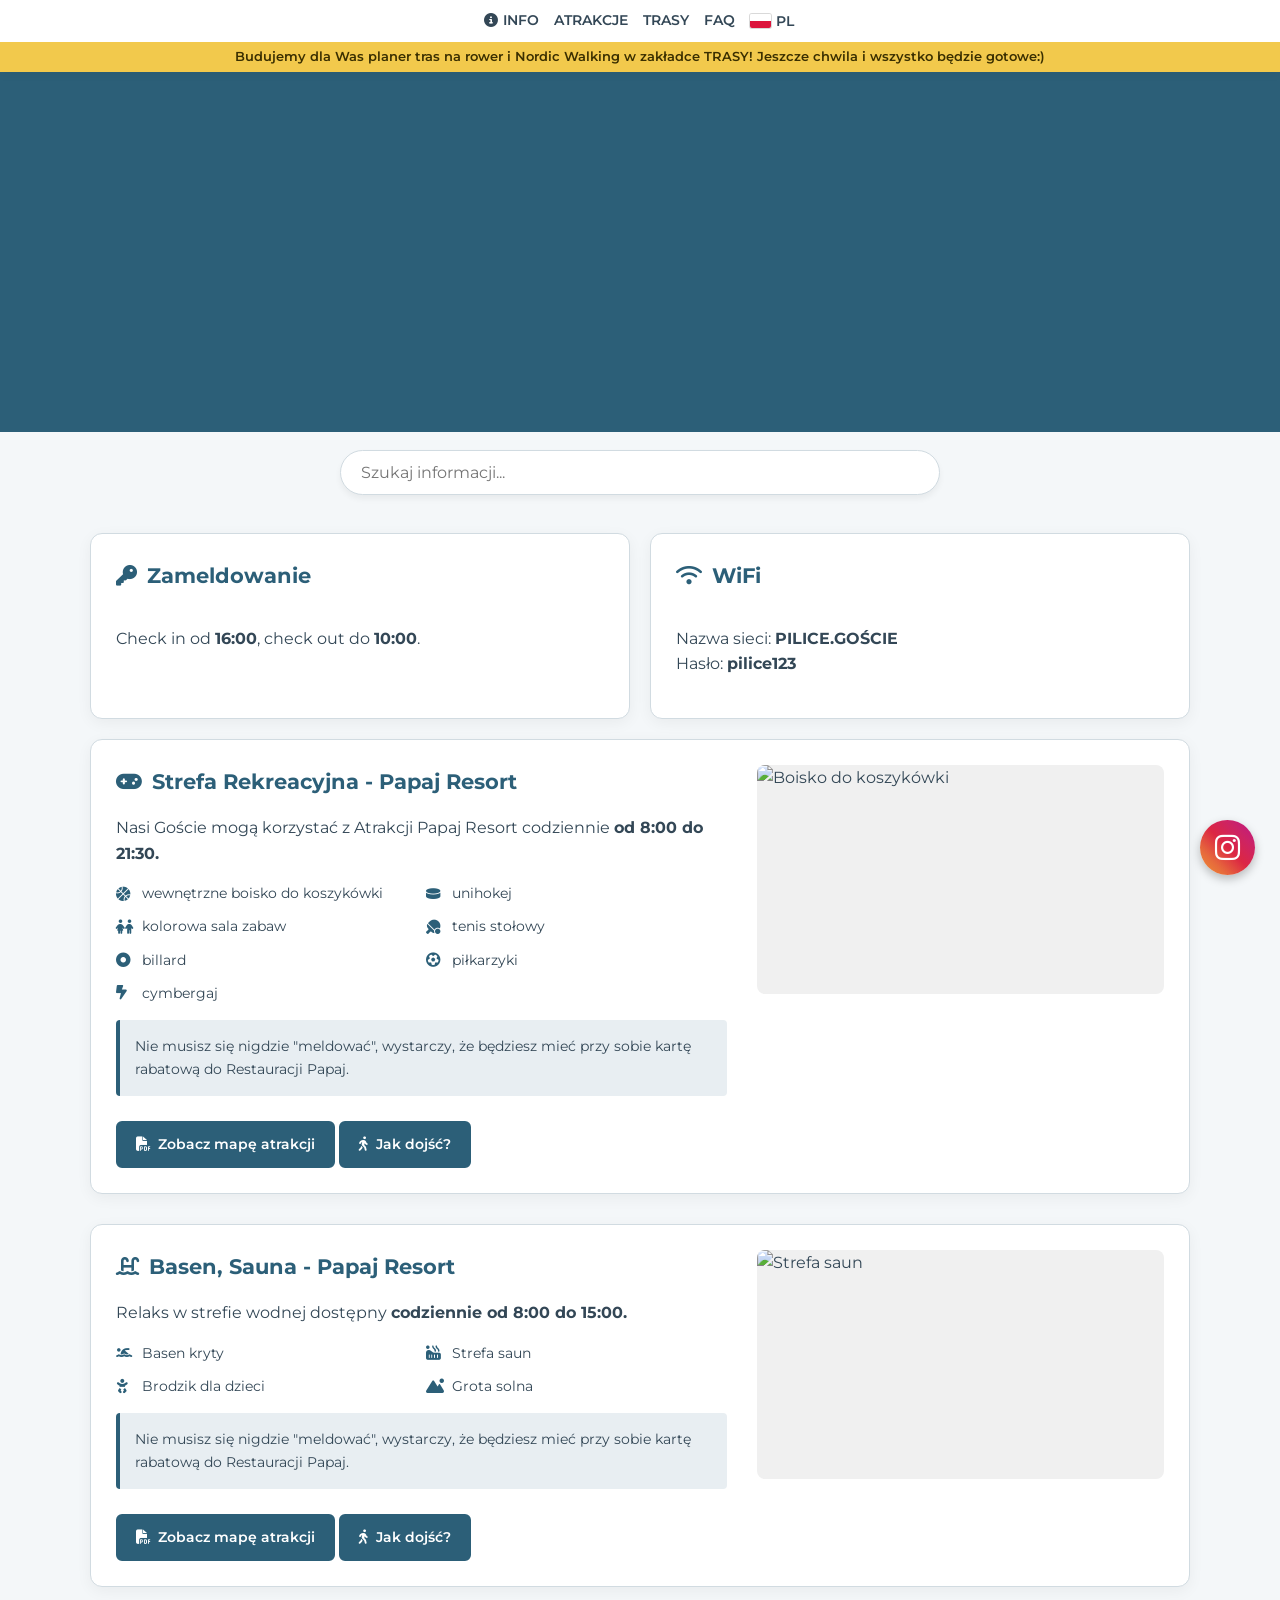
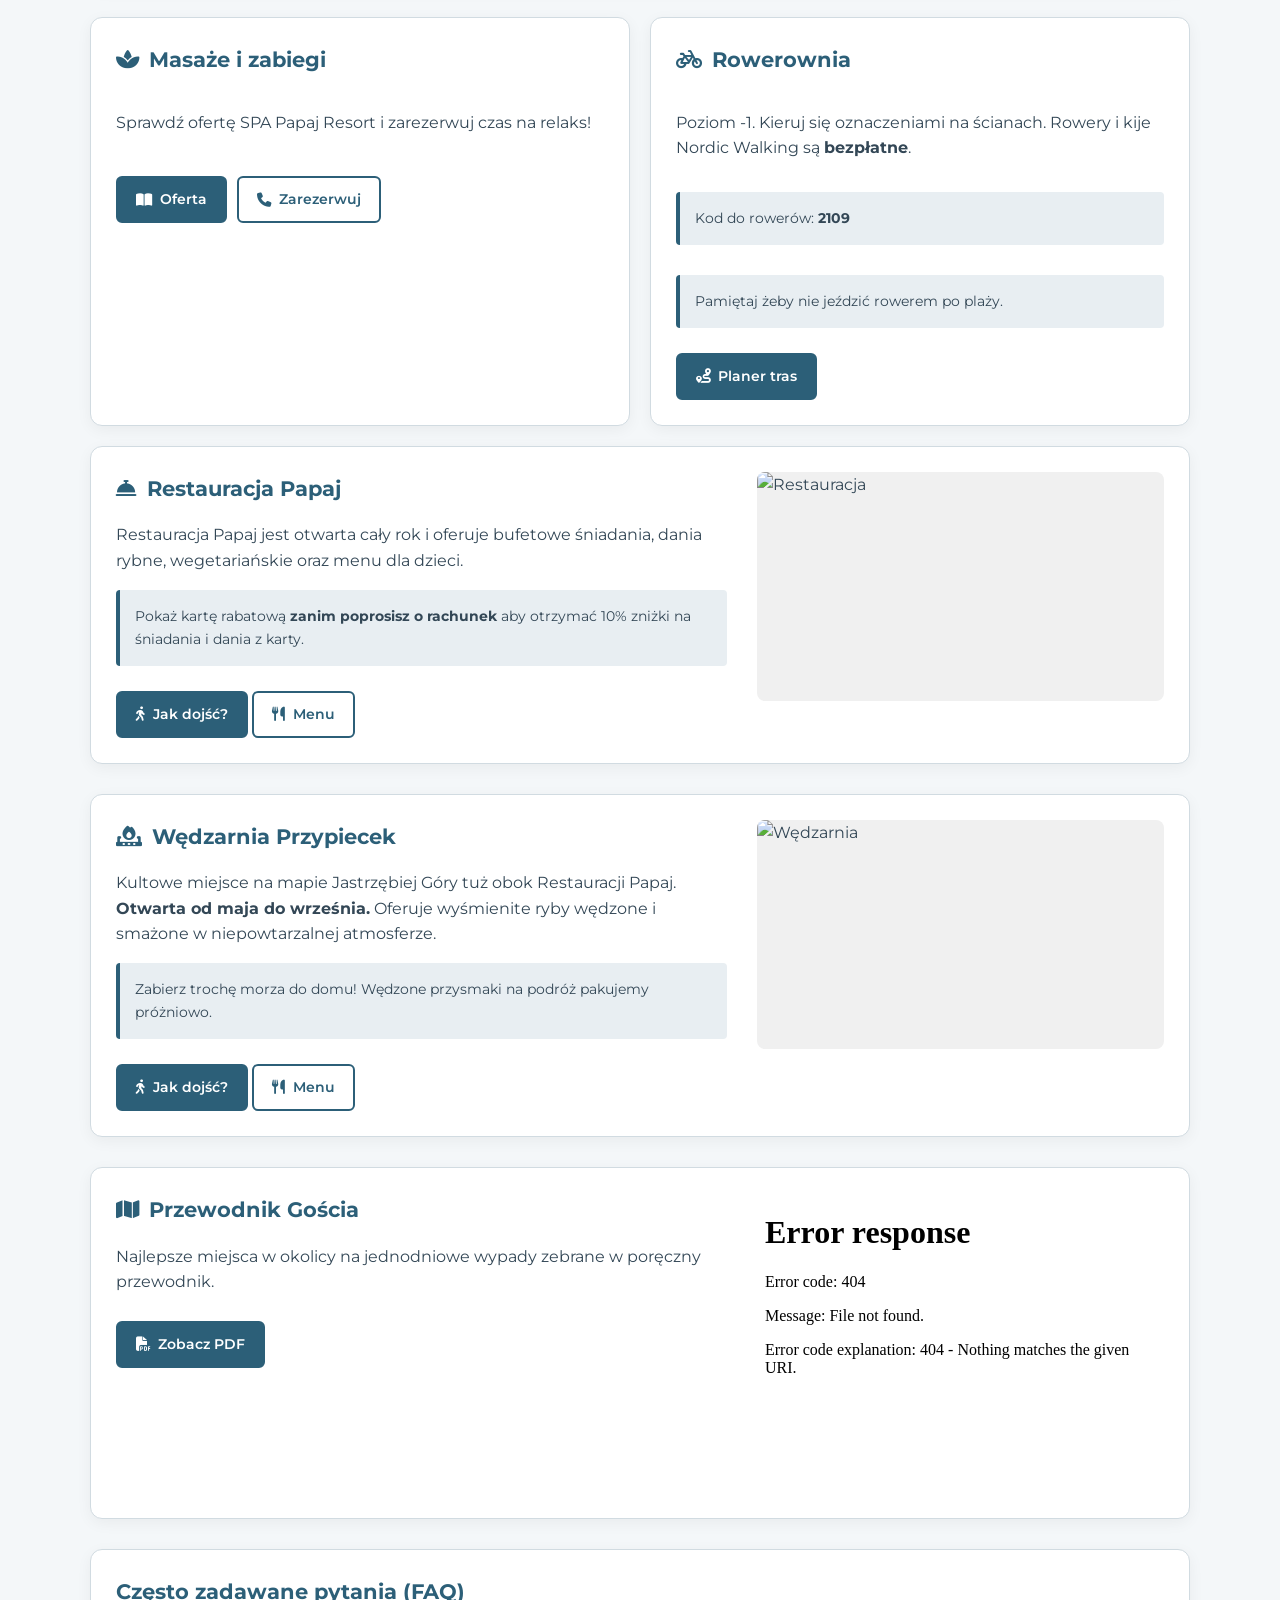
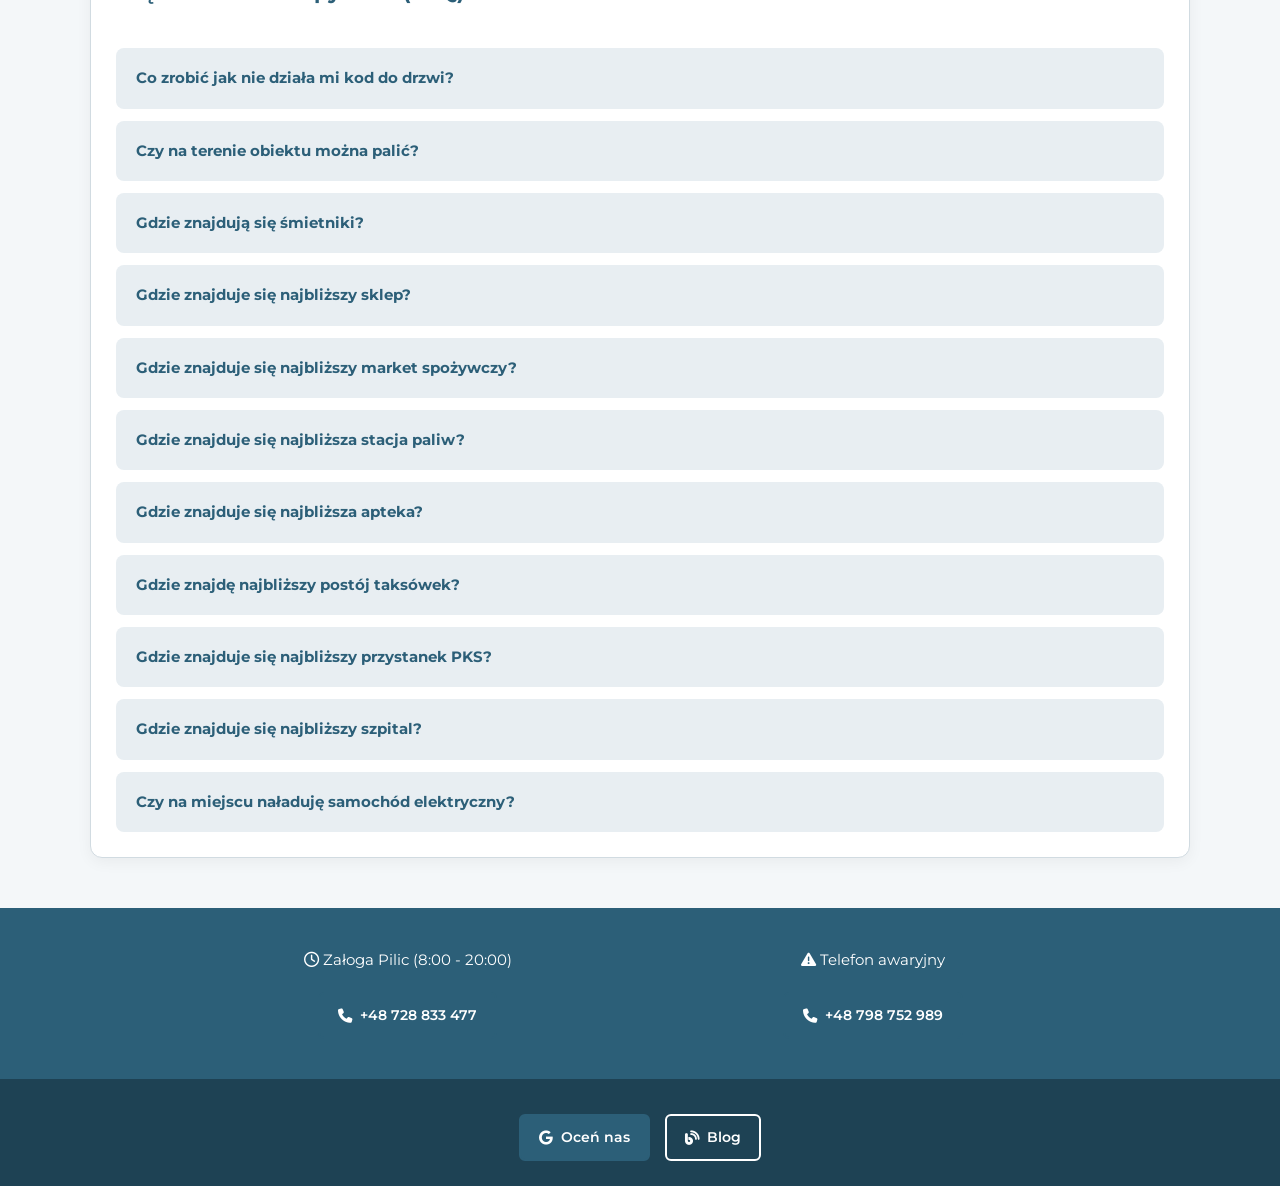
==== commit 169bad96: "Revise construction banner text Updated construction banner message to provide more details." ====
--- a/index.html
+++ b/index.html
@@ -26,7 +26,7 @@
             </select>
         </li>
     </ul>
-    <div class="construction-banner">Już wkrótce :)</div>
+    <div class="construction-banner">Budujemy dla Was planer tras na rower i Nordic Walking w zakładce TRASY! Jeszcze chwila i wszystko będzie gotowe:) </div>
 </nav>
     
 <header class="hero"></header>
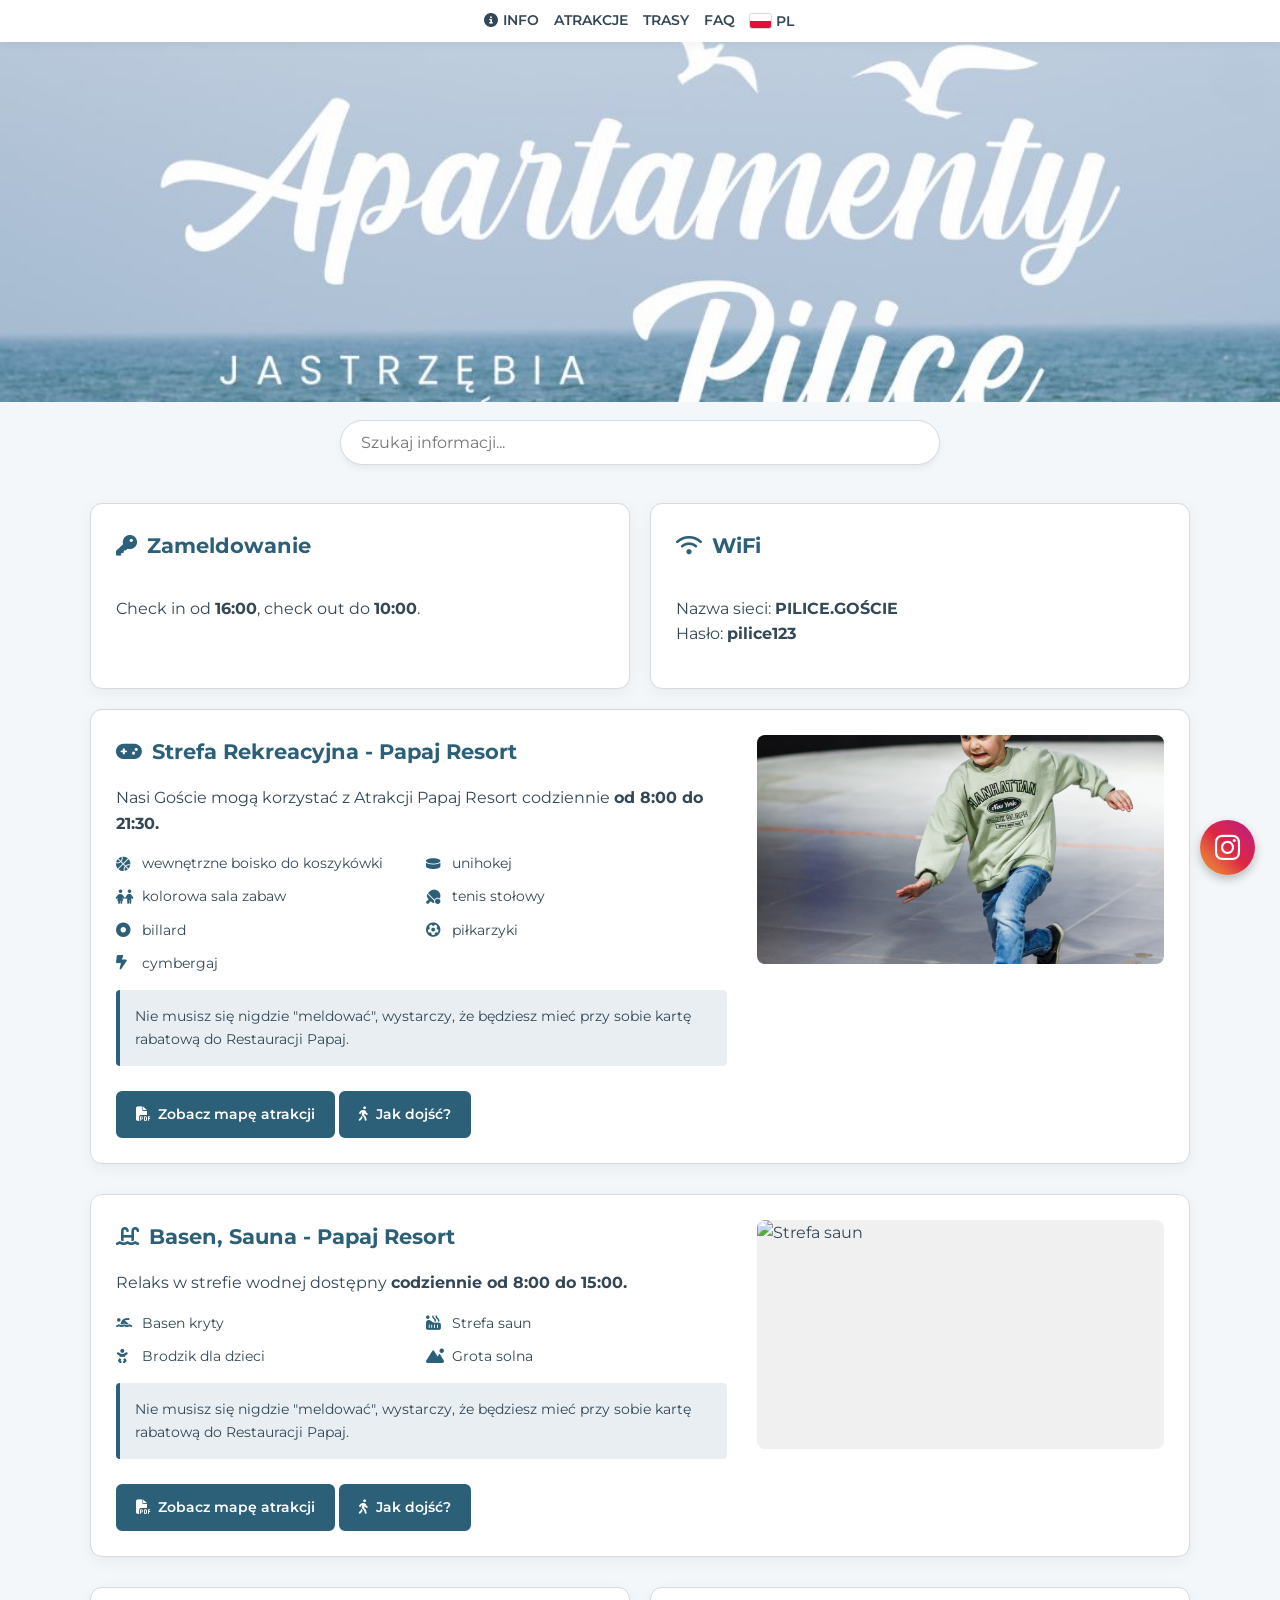
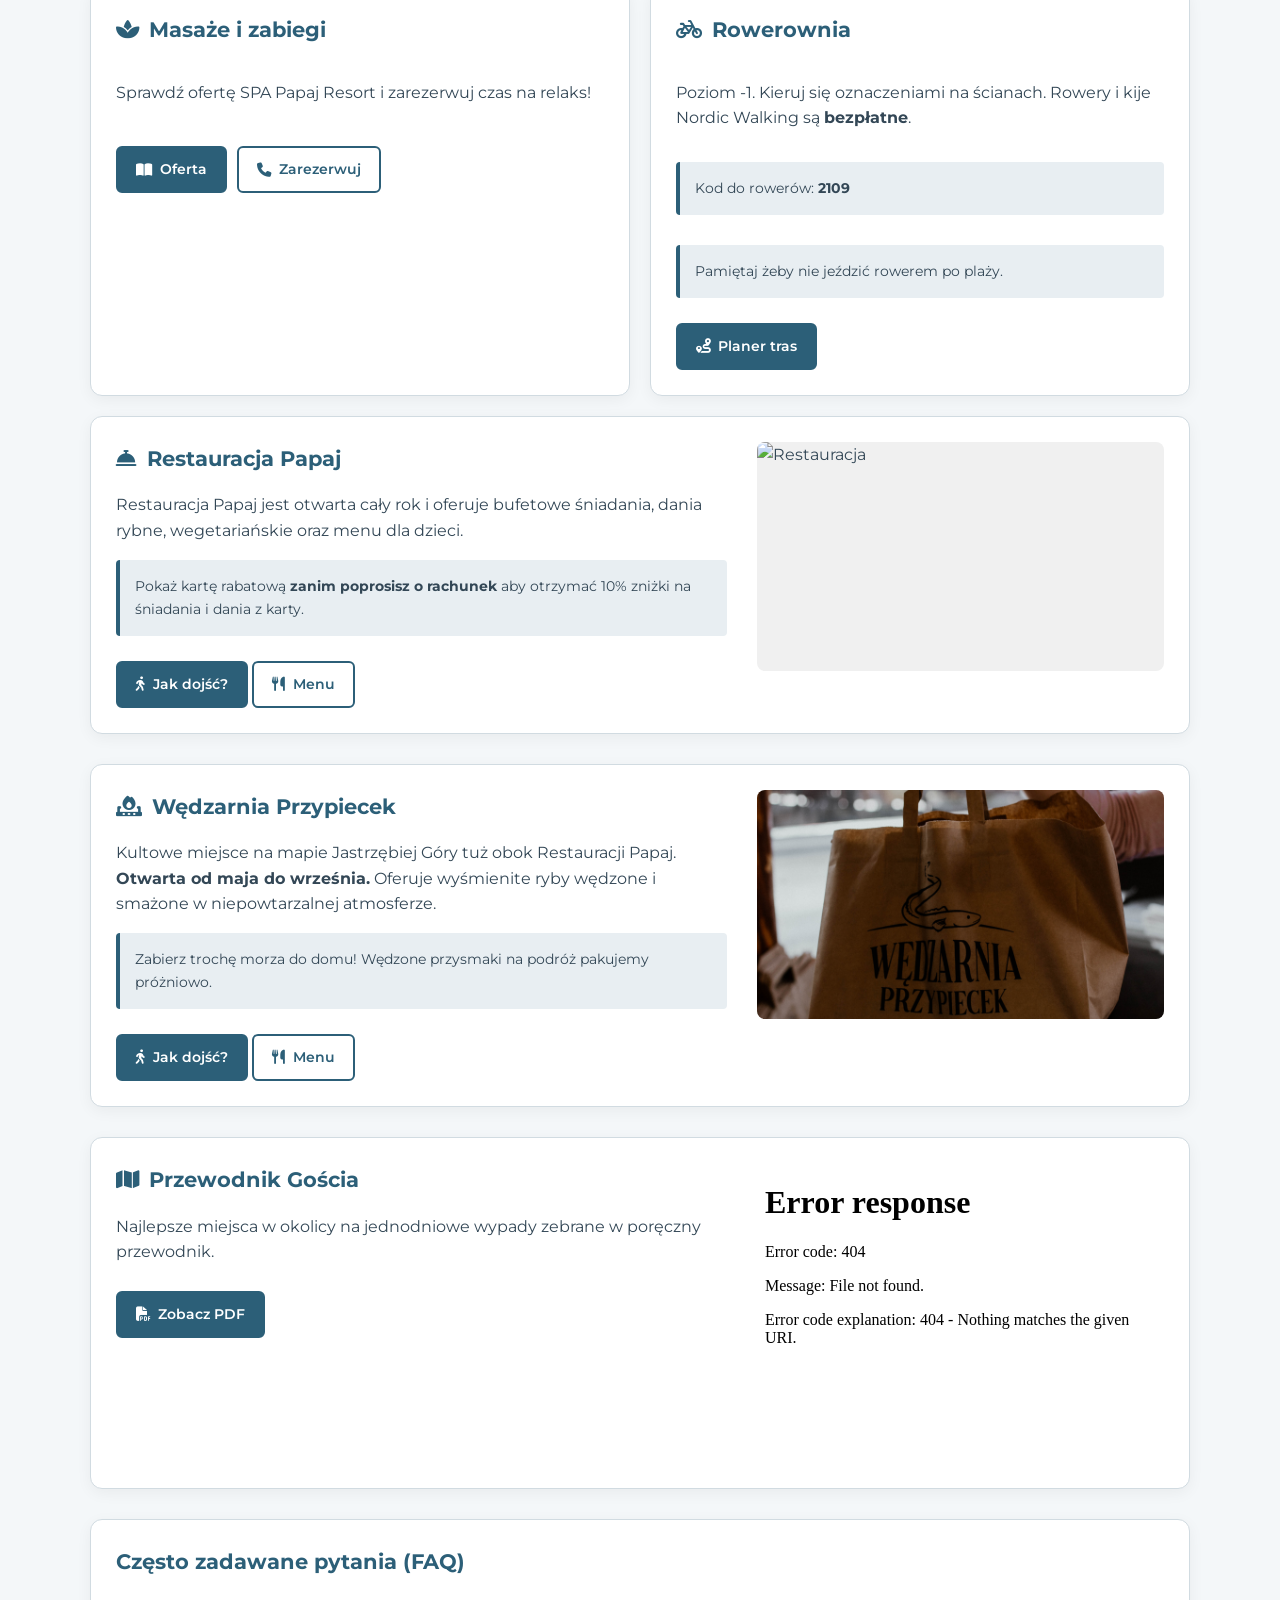
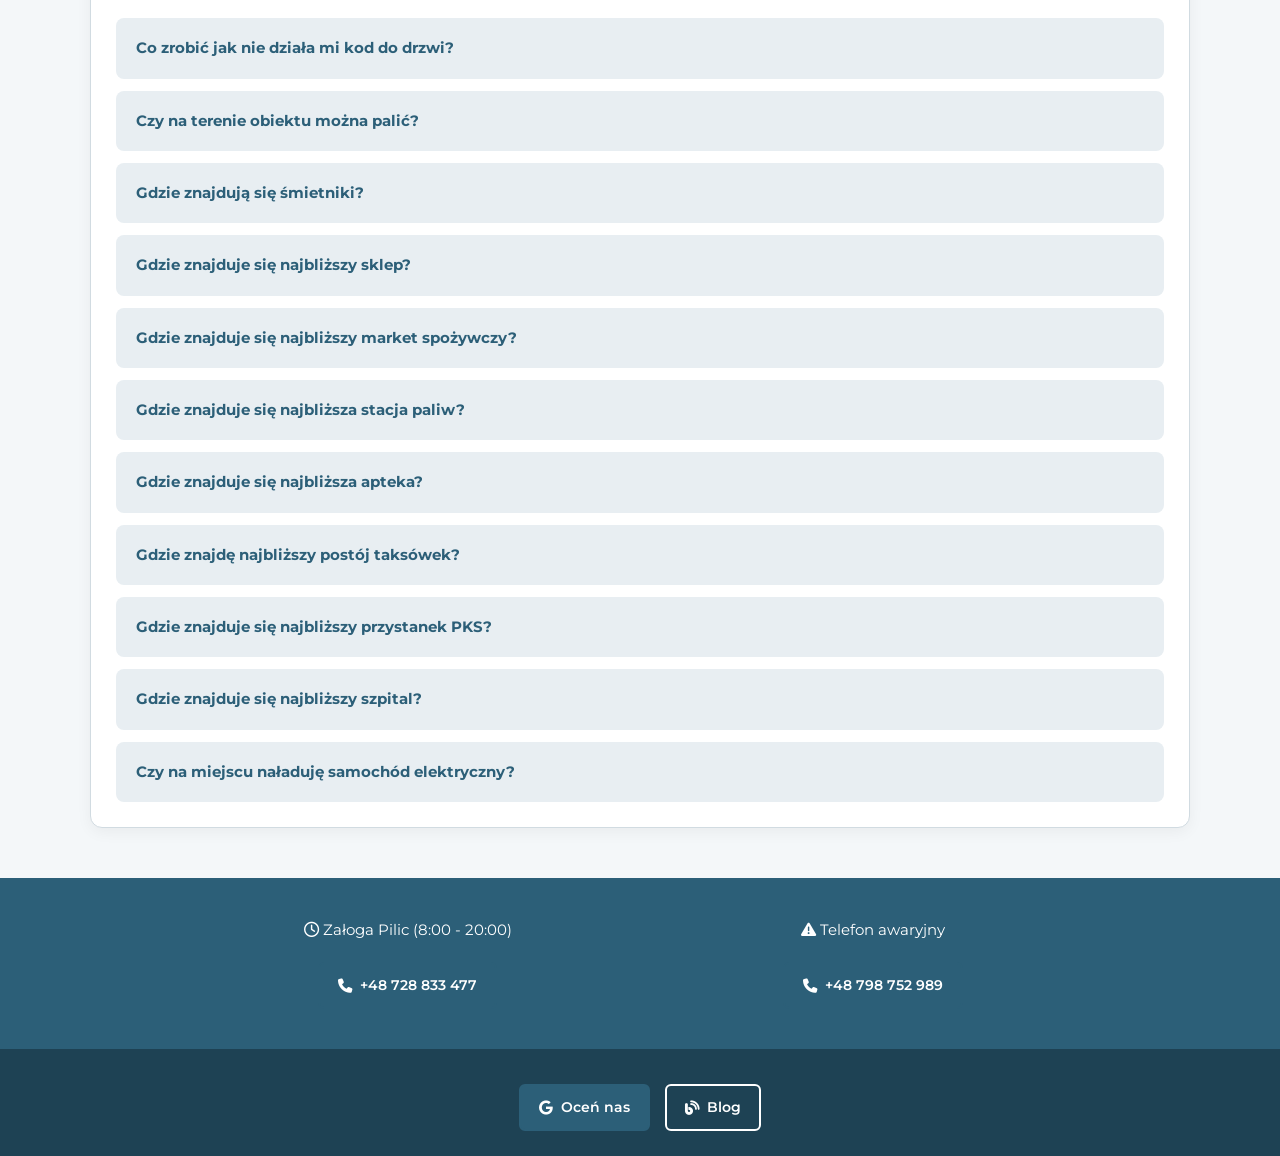
==== commit ba0dcdef: "remove banner msg Comment out the construction banner in index.html" ====
--- a/index.html
+++ b/index.html
@@ -8,6 +8,13 @@
 <link href="https://fonts.googleapis.com/css2?family=Montserrat:wght@300;400;600;700&display=swap" rel="stylesheet">
 <link rel="stylesheet" href="https://cdnjs.cloudflare.com/ajax/libs/font-awesome/6.4.0/css/all.min.css">
     <link rel="stylesheet" href="css/style.css">
+    <!-- App: home-screen icon, colours and offline mode -->
+    <link rel="manifest" href="manifest.json">
+    <link rel="icon" type="image/png" sizes="192x192" href="icon-192.png">
+    <link rel="apple-touch-icon" href="icon-192.png">
+    <meta name="theme-color" content="#2C5F78">
+    <meta name="mobile-web-app-capable" content="yes">
+    <meta name="apple-mobile-web-app-title" content="Pilice Guide">
 </head>
 <body>
     
@@ -26,7 +33,7 @@
             </select>
         </li>
     </ul>
-    <div class="construction-banner">Budujemy dla Was planer tras na rower i Nordic Walking w zakładce TRASY! Jeszcze chwila i wszystko będzie gotowe:) </div>
+   <!-- <div class="construction-banner">Budujemy dla Was planer tras na rower i Nordic Walking w zakładce TRASY! Jeszcze chwila i wszystko będzie gotowe:) </div>-->
 </nav>
     
 <header class="hero"></header>
